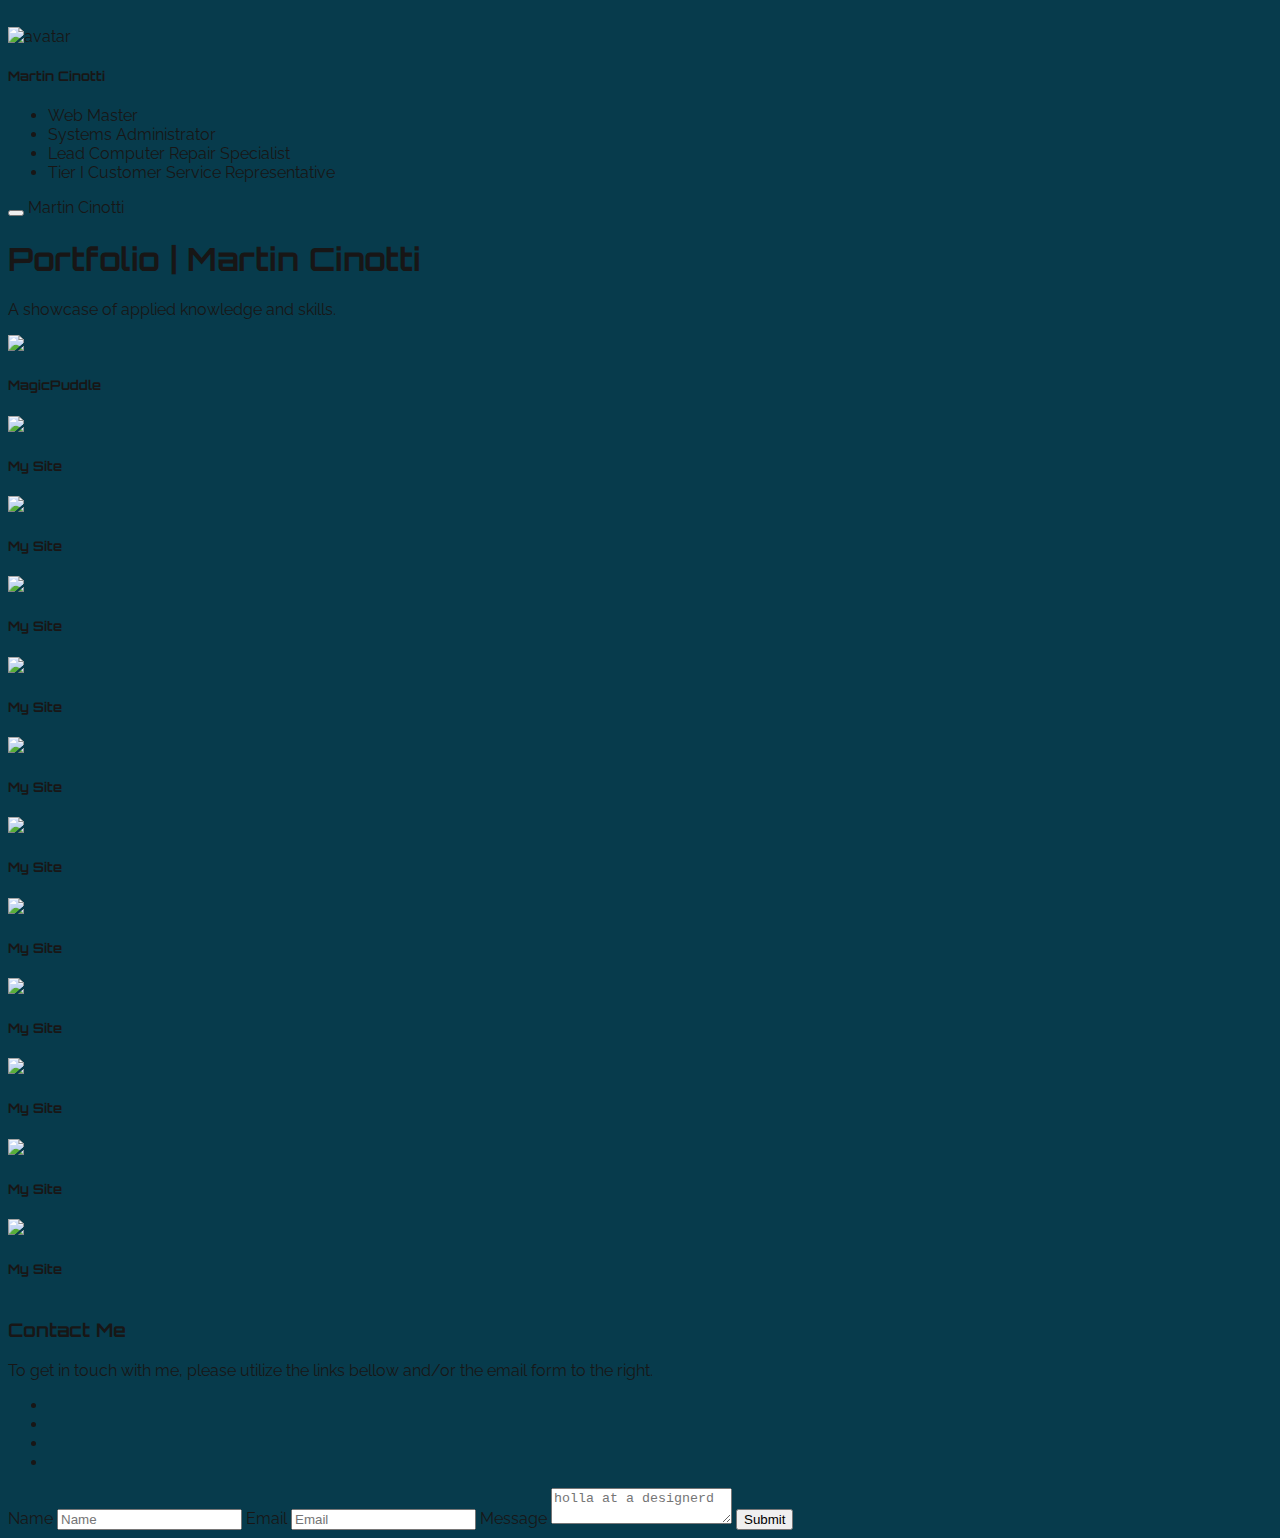
==== index.html @ 96b6acff "init commit" ====
<!doctype html>
<html class="no-js" lang="en">

<head>
  <meta charset="utf-8" />
  <meta name="viewport" content="width=device-width, initial-scale=1.0" />
  <link rel="preconnect" href="https://fonts.gstatic.com">
  <link href="https://fonts.googleapis.com/css2?family=Roboto&display=swap" rel="stylesheet">
  <title>Martin Cinotti | Portfolio</title>
  <link rel="stylesheet" href="https://dhbhdrzi4tiry.cloudfront.net/cdn/sites/foundation.min.css">
  <link rel="stylesheet" type="text/css" href="index.css">
</head>

<body>

  <div class="off-canvas-wrapper">
    <div class="off-canvas-wrapper-inner" data-off-canvas-wrapper>

      <div class="off-canvas position-left reveal-for-large" id="my-info" data-off-canvas data-position="left">
        <div class="row column">
          <br>
          <img class="thumbnail" src="https://mcinotti.netlify.app/mc-avatar.png" alt="avatar">
          <h5>Martin Cinotti</h5>
          <ul>
            <li>Web Master</li>
            <li>Systems Administrator</li>
            <li>Lead Computer Repair Specialist</li>
            <li>Tier I Customer Service Representative</li>
          </ul>
        </div>
      </div>

      <div class="off-canvas-content" data-off-canvas-content>
        <div class="title-bar hide-for-large">
          <div class="title-bar-left">
            <button class="menu-icon" type="button" data-open="my-info"></button>
            <span class="title-bar-title">Martin Cinotti</span>
          </div>
        </div>
        <div class="callout primary">
          <div class="row column">
            <h1>Portfolio | Martin Cinotti</h1>
            <p class="lead">A showcase of applied knowledge and skills.</p>
          </div>
        </div>
        <div class="row small-up-2 medium-up-3 large-up-4">
          <div class="column">
            <a href="https://magicpuddle.netlify.app"> <img class="thumbnail"
                src="https://magicpuddle.netlify.app/img/mp-thumb.png"></a>
            <h5>MagicPuddle</h5>
          </div>
          <div class="column">
            <a href="https://mcinotti.netlify.app">
              <img class="thumbnail" src="https://placehold.it/550x550"></a>
            <h5>My Site</h5>
          </div>
          <div class="column">
            <img class="thumbnail" src="https://placehold.it/550x550">
            <h5>My Site</h5>
          </div>
          <div class="column">
            <img class="thumbnail" src="https://placehold.it/550x550">
            <h5>My Site</h5>
          </div>
          <div class="column">
            <img class="thumbnail" src="https://placehold.it/550x550">
            <h5>My Site</h5>
          </div>
          <div class="column">
            <img class="thumbnail" src="https://placehold.it/550x550">
            <h5>My Site</h5>
          </div>
          <div class="column">
            <img class="thumbnail" src="https://placehold.it/550x550">
            <h5>My Site</h5>
          </div>
          <div class="column">
            <img class="thumbnail" src="https://placehold.it/550x550">
            <h5>My Site</h5>
          </div>
          <div class="column">
            <img class="thumbnail" src="https://placehold.it/550x550">
            <h5>My Site</h5>
          </div>
          <div class="column">
            <img class="thumbnail" src="https://placehold.it/550x550">
            <h5>My Site</h5>
          </div>
          <div class="column">
            <img class="thumbnail" src="https://placehold.it/550x550">
            <h5>My Site</h5>
          </div>
          <div class="column">
            <img class="thumbnail" src="https://placehold.it/550x550">
            <h5>My Site</h5>
          </div>
        </div>

        <hr>

        <div class="row">
          <div class="medium-6 columns">
            <h3>Contact Me</h3>
            <p>To get in touch with me, please utilize the links bellow and/or the email form to the right.</p>
            <ul class="menu">
              <li><a href="https://facebook.com/mcinotti"><i class="fab fa-facebook-square"></i></a></li>
              <li><a href="https://twitter.com/mcinotti"><i class="fab fa-twitter-square"></i></a></li>
              <li><a href="https://discord.com/mcinotti"><i class="fab fa-discord"></i></a></li>
              <li><a href="https://youtube.com/mcinotti"><i class="fab fa-youtube-square"></i></a></li>
            </ul>
          </div>
          <div class="medium-6 columns">
            <label>Name
              <input type="text" placeholder="Name">
            </label>
            <label>Email
              <input type="text" placeholder="Email">
            </label>
            <label>
              Message
              <textarea placeholder="holla at a designerd"></textarea>
            </label>
            <input type="submit" class="button expanded" value="Submit">
          </div>
        </div>
      </div>
    </div>
  </div>
  <!------------ Scripts ------------>

  <!-- Font Awesome -->
  <script src="https://kit.fontawesome.com/64776ffc13.js" crossorigin="anonymous"></script>

  <!-- Foundation Scripts-->
  <script src="https://code.jquery.com/jquery-2.1.4.min.js"></script>
  <script src="https://dhbhdrzi4tiry.cloudfront.net/cdn/sites/foundation.js"></script>
  <script>
    $(document).foundation();
  </script>
</body>

</html>
---- index.css ----
@import url('https://fonts.googleapis.com/css2?family=Orbitron:wght@900&display=swap');
@import url('https://fonts.googleapis.com/css2?family=Roboto&display=swap');
@import url('https://fonts.googleapis.com/css2?family=Orbitron:wght@900&family=Raleway&display=swap');

:root {
    /* define fonts */
    --font: 'Raleway', 'Orbitron', 'Terminus', 'Font Awesome Brands', sans-serif;
    --font-menu: 'Permanent Marker', 'Orbitron', 'Font Awesome Brands', sans-serif;
    --font-h1: 'Permanent Marker', 'Orbitron', 'Font Awesome Brands', sans-serif;
    --font-code: 'Orbitron', 'Terminus', 'Hack', 'Font Awesome Brands', 'monospace';

    /* define colors */
    --text: #e5dfdd;
    --text-alt: #181616;

    /* CSS HEX */
    --error: #ef476fff;
    --code: #ffd166ff;
    --bg-alt: #06d6a0ff;
    --main: #118ab2ff;
    --bg: #073b4cff;

    /* CSS HSL 
    --error-grad: hsla(346, 84%, 61%, 1);
    --code--grad: hsla(42, 100%, 70%, 1);
    --bg-alt-grad:hsla(164, 95%, 43%, 1);
    --main-grad:  hsla(195, 83%, 38%, 1);
    --bg-grad:    hsla(195, 83%, 16%, 1);
    */
}

.scrollbar {
    overflow-y: scroll;
    /* Add the ability to scroll */
}

/* Hide scrollbar for Chrome, Safari and Opera */
.scrollbar::-webkit-scrollbar {
    display: none;
}

/* Hide scrollbar for IE, Edge and Firefox */
.scrollbar {
    -ms-overflow-style: none;
    /* IE and Edge */
    scrollbar-width: none;
    /* Firefox */
}

body {
    font-family: var(--font);
    color: var(--text-alt);
    background: var(--bg);
}

/* Links */
a {
    color: var(--code);
    text-shadow: 0.1em 0.1em 0.15em var(--text-alt);
}

a:hover {
    color: var(--secondary);
    text-shadow: 0.05em 0.05em 0.1em var(--complement);
}

a::visited {
    color: var(--primary);
    text-shadow: 0.1em 0.1em 0.1em var(--secondary);
}

/* line break */
hr {
    border: 2rem solid var(--primary);
}

h1,
h2,
h3,
h4,
h5,
h6 {
    font-family: var(--font-h1);
    text-shadow: 0.2rem 0.2rem 0.2rem var(--primary)
}

a {
    color: var(--text-alt);
    text-shadow: 0.0rem -0.1rem 1rem var(--background);
}

a:hover {
    color: var(--background);
    text-shadow: 0.0rem -0.1rem 1rem var(--text);
}

a:current {
    color: var(--background);
    text-shadow: 0.0rem -0.1rem 1rem var(--secondary);
}

/*
Media Queries 
    Note: The best way to structure the use of media queries is to create the queries
        near the relevant code. For example, if you wanted to change the styles for buttons
        on small devices, paste the mobile query code up in the buttons section and style it
        there.
*/

/* Larger than mobile */
@media(min-width: 400px) {
    html {
        width: 100%;
    }
}

/* Larger than phablet (also point when grid becomes active) */
@media(min-width: 550px) {
    html {
        width: 100%;
    }
}

/* Larger than tablet */
@media(min-width: 750px) {
    html {
        width: 100%;
    }
}

/* Larger than desktop */
@media(min-width: 1000px) {
    html {
        width: 100%;
    }
}

/* Larger than Desktop HD */
@media(min-width: 1200px) {
    html {
        width: 100%;
    }
}
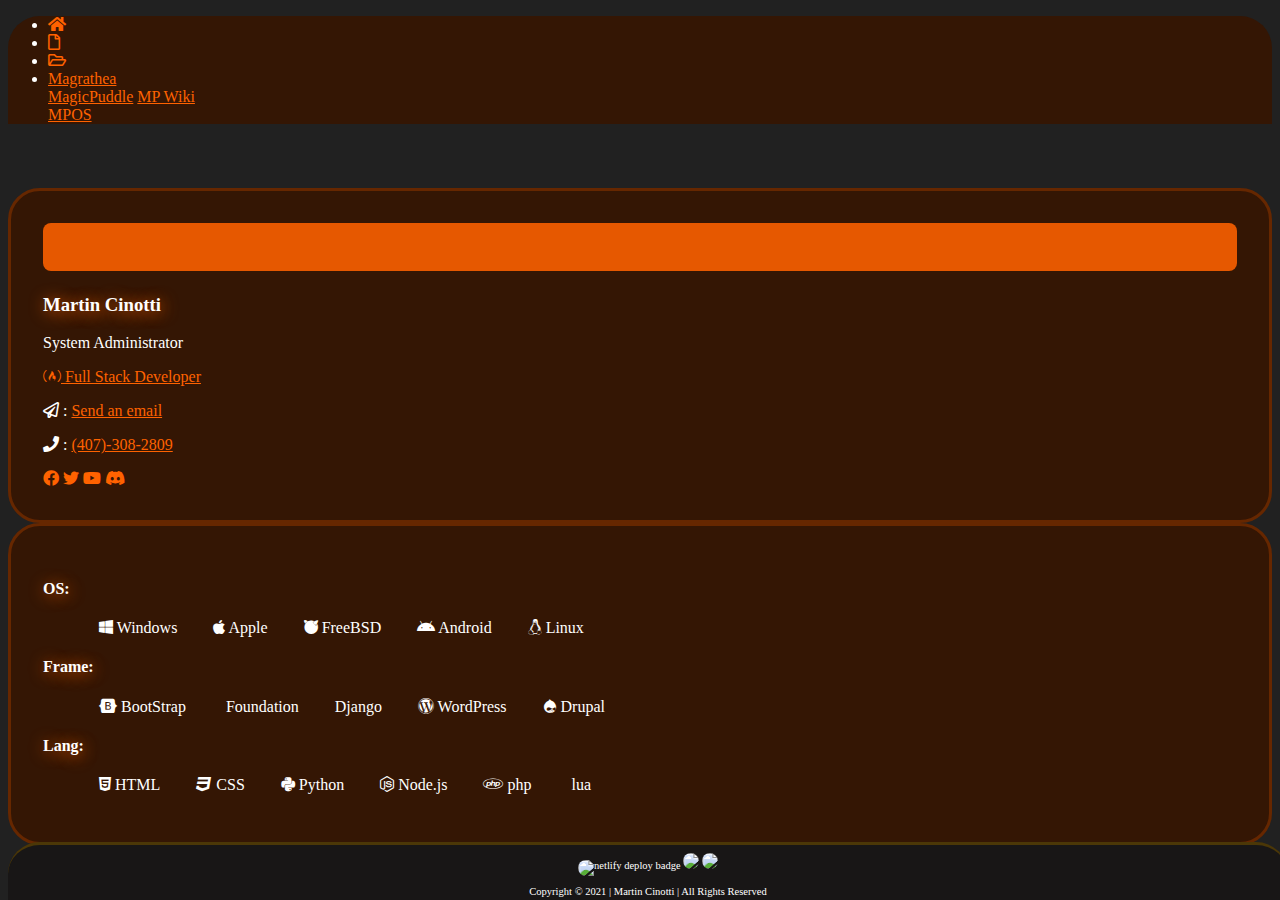
==== commit 766c8543: "Add files via upload" ====
--- a/index.html
+++ b/index.html
@@ -1,142 +1,150 @@
-<!doctype html>
-<html class="no-js" lang="en">
+<!DOCTYPE html>
+<html lang="en">
 
 <head>
-  <meta charset="utf-8" />
-  <meta name="viewport" content="width=device-width, initial-scale=1.0" />
-  <link rel="preconnect" href="https://fonts.gstatic.com">
-  <link href="https://fonts.googleapis.com/css2?family=Roboto&display=swap" rel="stylesheet">
-  <title>Martin Cinotti | Portfolio</title>
-  <link rel="stylesheet" href="https://dhbhdrzi4tiry.cloudfront.net/cdn/sites/foundation.min.css">
-  <link rel="stylesheet" type="text/css" href="index.css">
+  <!-- Basic Needs -->
+  <meta charset="UTF-8">
+  <meta name="viewport" content="width=device-width, initial-scale=1.0">
+  <meta http-equiv="X-UA-Compatible" content="ie=edge">
+  <meta name="Description" content="Enter your description here" />
+  <link rel="stylesheet" href="https://cdnjs.cloudflare.com/ajax/libs/bootswatch/4.6.0/darkly/bootstrap.min.css">
+  <link rel="stylesheet" href="https://cdnjs.cloudflare.com/ajax/libs/font-awesome/5.15.2/css/all.min.css">
+  <link rel="stylesheet" href="assets/css/style.css">
+  <!-- Favicon -->
+
+  <link rel="icon" type="image/png" href="assets/img/favicon.png">
+  <link rel="apple-touch-icon" sizes="180x180" href="assets/img/favicon/apple-touch-icon.png">
+  <link rel="icon" type="image/png" sizes="32x32" href="assets/img/favicon-32x32.png">
+  <link rel="icon" type="image/png" sizes="16x16" href="assets/img/favicon-16x16.png">
+  <link rel="manifest" href="manifest.json">
+  <!-- MagicPuddle CSS -->
+  <link rel="stylesheet" href="assets/css/main.css">
+  <script type="text/javascript">
+    $('#navId a').click(e => {
+      e.preventDefault();
+      $(this).tab('show');
+    });
+  </script>
+  <!-- Page Name -->
+  <title>Martin Cinotti</title>
 </head>
 
 <body>
+  <header id="home">
+    <!-- Nav tabs -->
+    <ul class="nav nav-tabs justify-content-center nav-fill">
+      <li class="nav-item">
+        <a href="#" class="nav-link active"><i class="fas fa-home"></i></a>
+      </li>
+      <li class="nav-item">
+        <a href="" class="nav-link"><i class="far fa-file"></i></a>
+      </li>
+      <li class="nav-item">
+        <a href="portfolio.html" class="nav-link"><i class="far fa-folder-open"></i></a>
+      </li>
+      <li class="nav-item dropdown">
+        <a class="nav-link dropdown-toggle" data-toggle="dropdown" href="#" role="button" aria-haspopup="true"
+          aria-expanded="false">Magrathea</a>
+        <div class="dropdown-menu">
+          <a class="dropdown-item" href="https://magicpuddle.netlify.app">MagicPuddle</a>
+          <a class="dropdown-item" href="https://magicpuddle.netlify.app/wiki">MP Wiki</a>
+          <div class="dropdown-divider"></div>
+          <a class="dropdown-item" href="https://magicpuddle.netlify.app/mpos">MPOS</a>
+        </div>
+      </li>
+    </ul>
+    <!-- Tab panes -->
+    <div class="tab-content">
+      <div class="tab-pane fade show active" id="home" role="tabpanel"></div>
+      <div class="tab-pane fade" id="tab2Id" id="main" role="tabpanel"></div>
+      <div class="tab-pane fade" id="tab3Id" id="mp" role="tabpanel"></div>
+      <div class="tab-pane fade" id="tab4Id" role="tabpanel"></div>
+      <div class="tab-pane fade" id="tab5Id" role="tabpanel"></div>
+    </div>
+  </header>
 
-  <div class="off-canvas-wrapper">
-    <div class="off-canvas-wrapper-inner" data-off-canvas-wrapper>
-
-      <div class="off-canvas position-left reveal-for-large" id="my-info" data-off-canvas data-position="left">
-        <div class="row column">
-          <br>
-          <img class="thumbnail" src="https://mcinotti.netlify.app/mc-avatar.png" alt="avatar">
-          <h5>Martin Cinotti</h5>
-          <ul>
-            <li>Web Master</li>
-            <li>Systems Administrator</li>
-            <li>Lead Computer Repair Specialist</li>
-            <li>Tier I Customer Service Representative</li>
-          </ul>
-        </div>
-      </div>
-
-      <div class="off-canvas-content" data-off-canvas-content>
-        <div class="title-bar hide-for-large">
-          <div class="title-bar-left">
-            <button class="menu-icon" type="button" data-open="my-info"></button>
-            <span class="title-bar-title">Martin Cinotti</span>
+  <main id="main-content">
+    <div class="container">
+      <div class="row">
+        <div class="col-xs-4 col-sm-4 col-md-4 col-lg-4">
+          <!-- -->
+          <div class="card">
+            <img class="card-img-top" src="assets/img/bar.png" alt="Card image cap">
+            <div class="card-body">
+              <h3 class="card-title">Martin Cinotti</h3>
+              <p class="card-text">System Administrator</p>
+              <p class="card-text"><a href="https://www.freecodecamp.org/martinc"><i class="fab fa-free-code-camp"> </i>
+                  Full Stack Developer</a></p>
+            </div>
+            <div class="card-body">
+              <p><i class="far fa-paper-plane"></i> : <a href="mailto:martincinotti@gmail.com">Send an email</a></p>
+              <p><i class="fa fa-phone"></i> : <a href="tel:407-308-2809">(407)-308-2809</a></p>
+              <a href="#" class="card-link"><i class="fab fa-facebook"></i></a>
+              <a href="#" class="card-link"><i class="fab fa-twitter"></i></a>
+              <a href="#" class="card-link"><i class="fab fa-youtube"></i></a>
+              <a href="#" class="card-link"><i class="fab fa-discord"></i></a>
+            </div>
           </div>
         </div>
-        <div class="callout primary">
-          <div class="row column">
-            <h1>Portfolio | Martin Cinotti</h1>
-            <p class="lead">A showcase of applied knowledge and skills.</p>
-          </div>
-        </div>
-        <div class="row small-up-2 medium-up-3 large-up-4">
-          <div class="column">
-            <a href="https://magicpuddle.netlify.app"> <img class="thumbnail"
-                src="https://magicpuddle.netlify.app/img/mp-thumb.png"></a>
-            <h5>MagicPuddle</h5>
-          </div>
-          <div class="column">
-            <a href="https://mcinotti.netlify.app">
-              <img class="thumbnail" src="https://placehold.it/550x550"></a>
-            <h5>My Site</h5>
-          </div>
-          <div class="column">
-            <img class="thumbnail" src="https://placehold.it/550x550">
-            <h5>My Site</h5>
-          </div>
-          <div class="column">
-            <img class="thumbnail" src="https://placehold.it/550x550">
-            <h5>My Site</h5>
-          </div>
-          <div class="column">
-            <img class="thumbnail" src="https://placehold.it/550x550">
-            <h5>My Site</h5>
-          </div>
-          <div class="column">
-            <img class="thumbnail" src="https://placehold.it/550x550">
-            <h5>My Site</h5>
-          </div>
-          <div class="column">
-            <img class="thumbnail" src="https://placehold.it/550x550">
-            <h5>My Site</h5>
-          </div>
-          <div class="column">
-            <img class="thumbnail" src="https://placehold.it/550x550">
-            <h5>My Site</h5>
-          </div>
-          <div class="column">
-            <img class="thumbnail" src="https://placehold.it/550x550">
-            <h5>My Site</h5>
-          </div>
-          <div class="column">
-            <img class="thumbnail" src="https://placehold.it/550x550">
-            <h5>My Site</h5>
-          </div>
-          <div class="column">
-            <img class="thumbnail" src="https://placehold.it/550x550">
-            <h5>My Site</h5>
-          </div>
-          <div class="column">
-            <img class="thumbnail" src="https://placehold.it/550x550">
-            <h5>My Site</h5>
-          </div>
-        </div>
+        <div class="col-xs-8 col-sm-8 col-md-8 col-lg-8">
+          <div class="card">
+            <div class="card-body">
+              <h4>OS:</h4>
+              <ul class="os">
+                <li><i class="fab fa-windows"> </i> Windows</li>
+                <li><i class="fab fa-apple"> </i> Apple</li>
+                <li><i class="fab fa-freebsd"> </i> FreeBSD</li>
+                <li><i class="fab fa-android"> </i> Android</li>
+                <li><i class="fab fa-linux"> </i> Linux</li>
+              </ul>
 
-        <hr>
+              <h4>Frame:</h4>
+              <ul class="list">
+                <li><i class="fab fa-bootstrap"> BootStrap</i></li>
+                <li><i class="fa fa-foundation"></i> Foundation</li>
+                <li><i class="nf-dev-django"></i> Django</li>
+                <li><i class="fab fa-wordpress"></i> WordPress</li>
+                <li><i class="fab fa-drupal"></i> Drupal</li>
+              </ul>
 
-        <div class="row">
-          <div class="medium-6 columns">
-            <h3>Contact Me</h3>
-            <p>To get in touch with me, please utilize the links bellow and/or the email form to the right.</p>
-            <ul class="menu">
-              <li><a href="https://facebook.com/mcinotti"><i class="fab fa-facebook-square"></i></a></li>
-              <li><a href="https://twitter.com/mcinotti"><i class="fab fa-twitter-square"></i></a></li>
-              <li><a href="https://discord.com/mcinotti"><i class="fab fa-discord"></i></a></li>
-              <li><a href="https://youtube.com/mcinotti"><i class="fab fa-youtube-square"></i></a></li>
-            </ul>
-          </div>
-          <div class="medium-6 columns">
-            <label>Name
-              <input type="text" placeholder="Name">
-            </label>
-            <label>Email
-              <input type="text" placeholder="Email">
-            </label>
-            <label>
-              Message
-              <textarea placeholder="holla at a designerd"></textarea>
-            </label>
-            <input type="submit" class="button expanded" value="Submit">
+              <h4>Lang:</h4>
+              <ul class="lang">
+                <li><i class="fab fa-html5"></i> HTML</li>
+                <li><i class="fab fa-css3"></i> CSS</li>
+                <li><i class="fab fa-python"></i> Python</li>
+                <li><i class="fab fa-node-js"></i> Node.js</li>
+                <li><i class="fab fa-php"></i> php</li>
+                <li><i class="fab fa-lua"></i> lua</li>
+              </ul>
+            </div>
           </div>
         </div>
       </div>
     </div>
-  </div>
-  <!------------ Scripts ------------>
+  </main>
 
-  <!-- Font Awesome -->
-  <script src="https://kit.fontawesome.com/64776ffc13.js" crossorigin="anonymous"></script>
-
-  <!-- Foundation Scripts-->
-  <script src="https://code.jquery.com/jquery-2.1.4.min.js"></script>
-  <script src="https://dhbhdrzi4tiry.cloudfront.net/cdn/sites/foundation.js"></script>
-  <script>
-    $(document).foundation();
-  </script>
+  <footer class="footer">
+    <div id="badges" class="badges">
+      <!-- Netlify Build Status-->
+      <img src="https://api.netlify.com/api/v1/badges/0e142e16-d740-4ee3-bc3f-e1f00d28d1e9/deploy-status"
+        alt="netlify deploy badge">
+      <!-- 100 days of code L/R-->
+      <a href="https://www.software.com/100-days-of-code"><img
+          src="https://www.software.com/badges/100-days-of-code"></a>
+      <a href="https://www.100daysofcode.com"><img
+          src="https://img.shields.io/static/v1?label=Challenge&amp;labelColor=384357&amp;message=100%20Days%20of%20Code&amp;color=00b4ee&amp;style=for-the-badge&amp;link=https://www.100daysofcode.com"></a>
+    </div>
+    <div class="credits">
+      <p>Copyright © 2021 | Martin Cinotti | All Rights Reserved</p>
+    </div>
+  </footer>
+  <!-- Script section -->
+  <script src="https://cdnjs.cloudflare.com/ajax/libs/jquery/3.5.1/jquery.slim.min.js"></script>
+  <script src="https://cdnjs.cloudflare.com/ajax/libs/popper.js/1.16.1/umd/popper.min.js"></script>
+  <script src="https://cdnjs.cloudflare.com/ajax/libs/twitter-bootstrap/4.6.0/js/bootstrap.min.js"></script>
+  <script src="https://cdn.jsdelivr.net/npm/nf-icons@0.1.0/dist/index.min.js"></script>
+  <script
+    src="https://cdn.jsdelivr.net/combine/npm/nf-icons@0.1.0,npm/svelte-nerdfonts@1.0.3,npm/nerdfont-icons@0.0.2"></script>
 </body>
 
-</html>+</html>
--- a/assets/css/style.css
+++ b/assets/css/style.css
@@ -0,0 +1,140 @@
+@import url("https://fonts.googleapis.com/css2?family=Orbitron:wght@900&family=Raleway&display=swap");
+@import url("https://fonts.googleapis.com/css2?family=Orbitron:wght@900&display=swap");
+@import url("https://fonts.googleapis.com/css2?family=Roboto&display=swap");
+
+:root {
+  /* define fonts */
+  --font: "Raleway", "Roboto", "Orbitron", "Terminus", "Font Awesome Brands",
+    sans-serif;
+  --font-nav: "Permanent Marker", "Orbitron", "Font Awesome Brands", sans-serif;
+  --font-h: "Permanent Marker", "Orbitron", "Raleway",
+    "Roboto" "Font Awesome Brands", sans-serif;
+  --font-code: "Orbitron", "Terminus", "Font Awesome Brands", "monospace";
+
+  /* define colors */
+  --text: hsl(0, 0%, 100%);
+  --text-alt: hsl(0, 4%, 9%);
+
+  /* CSS HEX */
+  --bg: hsl(23, 86%, 11%);
+  --bg-alt: hsl(43, 83%, 16%);
+  --bg2: hsl(0, 0%, 13%);
+
+  --main: hsl(23, 100%, 50%);
+  --main-alt: hsl(23, 100%, 20%);
+
+  --accent: hsl(23, 66%, 66%);
+  --accent-alt: hsl(23, 66%, 36%);
+
+  --code: hsl(23, 100%, 50%);
+  --code-bg: hsl(0, 5%, 35%);
+
+  --error: hsl(17, 100%, 50%);
+
+  --button: hsl(var(--text));
+  --button-bg: var(--main-alt);
+
+  --link: var(--accent-alt);
+  --hover: var(--error);
+  --visited: var(--accent-alt);
+  --active: var(--accent);
+
+  --select-text: var(--text-alt);
+  --select-bg: var(--accent-alt);
+
+  background-color: var(--bg2);
+  color: var(--text);
+}
+.nav {
+  background-color: var(--bg);
+  border-top-left-radius: 2rem;
+  border-top-right-radius: 2rem;
+}
+.nav-link:hover {
+  background-color: var(--bg2);
+  border-top-left-radius: 2rem;
+  border-top-right-radius: 2rem;
+}
+.nav-link:active {
+  background-color: var(--bg2);
+  border-top-left-radius: 2rem;
+  border-top-right-radius: 2rem;
+}
+.nav-tabs {
+  border-top-left-radius: 2rem;
+  border-top-right-radius: 2rem;
+}
+.nav-tabs li {
+  align-items: center;
+}
+.nav-link.active {
+  border-top-left-radius: 2rem;
+  border-top-right-radius: 2rem;
+}
+
+#main-content {
+  padding-top: 3rem;
+  width: 100%;
+  height: auto;
+}
+
+.about {
+  justify-content: right;
+  background-color: var(--main-alt);
+  border-bottom-left-radius: 1rem;
+  border-bottom-right-radius: 1rem;
+}
+.os li {
+  display: inline;
+  list-style-type: none;
+  padding: 1rem 2rem 2rem auto;
+  margin: 1rem 1rem auto;
+}
+.list li {
+  display: inline;
+  list-style-type: none;
+  padding: 1rem 2rem 2rem auto;
+  margin: 1rem 1rem auto;
+}
+.lang li {
+  display: inline;
+  list-style-type: none;
+  padding: 1rem 2rem 2rem auto;
+  margin: 1rem 1rem auto;
+}
+.card {
+  border: 3px solid var(--main-alt);
+  border-radius: 2rem;
+  padding: 2rem;
+  background-color: var(--bg);
+}
+.card-img-top {
+  border-radius: 0.5rem;
+  width: 100%;
+  height: 3rem;
+}
+
+.footer {
+  border-top-left-radius: 2rem;
+  border-top-right-radius: 2rem;
+  background-color: var(--text-alt);
+  border-top: 3px solid var(--bg-alt);
+  position: fixed;
+  width: 100%;
+  bottom: -0.5rem;
+  padding-top: 0.5rem;
+}
+
+.badges {
+  text-align: center;
+  font-size: 0.66rem;
+}
+.badges img {
+  border-radius: 1rem;
+  height: 0.75rem;
+}
+
+.credits p {
+  text-align: center;
+  font-size: 0.66rem;
+}
--- a/assets/css/main.css
+++ b/assets/css/main.css
@@ -0,0 +1,103 @@
+@import url("https://fonts.googleapis.com/css2?family=Orbitron:wght@900&family=Raleway&display=swap");
+@import url("https://fonts.googleapis.com/css2?family=Orbitron:wght@900&display=swap");
+@import url("https://fonts.googleapis.com/css2?family=Roboto&display=swap");
+
+:root {
+  /* define fonts */
+  --font: "Raleway", "Roboto", "Orbitron", "Terminess", "Font Awesome Brands",
+    sans-serif;
+  --font-nav: "Permanent Marker", "Orbitron", "TerminessTTF NF",
+    "Font Awesome Brands", sans-serif;
+  --font-h: "Permanent Marker", "TerminessTTF NF", "Orbitron", "Raleway",
+    "Roboto" "Font Awesome Brands", sans-serif;
+  --font-code: "Orbitron", "Terminess", "Font Awesome Brands", "monospace";
+}
+
+::selection {
+  color: var(--select-text);
+  background: var(--select-bg);
+}
+a {
+  background: none;
+  color: var(--main);
+}
+a:hover {
+  background: none;
+  color: var(--main-alt);
+  text-shadow: 1px 1px 3px var(--main);
+}
+
+h1,
+h2,
+h3,
+h4,
+h5,
+h6 {
+  font-family: var(--font-h1);
+  text-shadow: 0.1rem 0.1rem 1rem var(--main);
+}
+
+img {
+  object-fit: cover;
+}
+
+code {
+  border-width: 3px;
+  border-color: var(--main);
+  background-color: var(--code-bg);
+  color: var(--code);
+  padding: 0.1rem 0.1rem auto;
+}
+
+.scrollbar {
+  overflow-y: scroll;
+  /* Add the ability to scroll */
+}
+
+/* Hide scrollbar for Chrome, Safari and Opera */
+.scrollbar::-webkit-scrollbar {
+  display: none;
+}
+
+/* Hide scrollbar for IE, Edge and Firefox */
+.scrollbar {
+  -ms-overflow-style: none;
+  /* IE and Edge */
+  scrollbar-width: none;
+  /* Firefox */
+}
+
+/* Larger than mobile */
+@media (min-width: 400px) {
+  html {
+    width: 100%;
+  }
+}
+
+/* Larger than phablet (also point when grid becomes active) */
+@media (min-width: 550px) {
+  html {
+    width: 100%;
+  }
+}
+
+/* Larger than tablet */
+@media (min-width: 750px) {
+  html {
+    width: 100%;
+  }
+}
+
+/* Larger than desktop */
+@media (min-width: 1000px) {
+  html {
+    width: 100%;
+  }
+}
+
+/* Larger than Desktop HD */
+@media (min-width: 1200px) {
+  html {
+    width: 100%;
+  }
+}
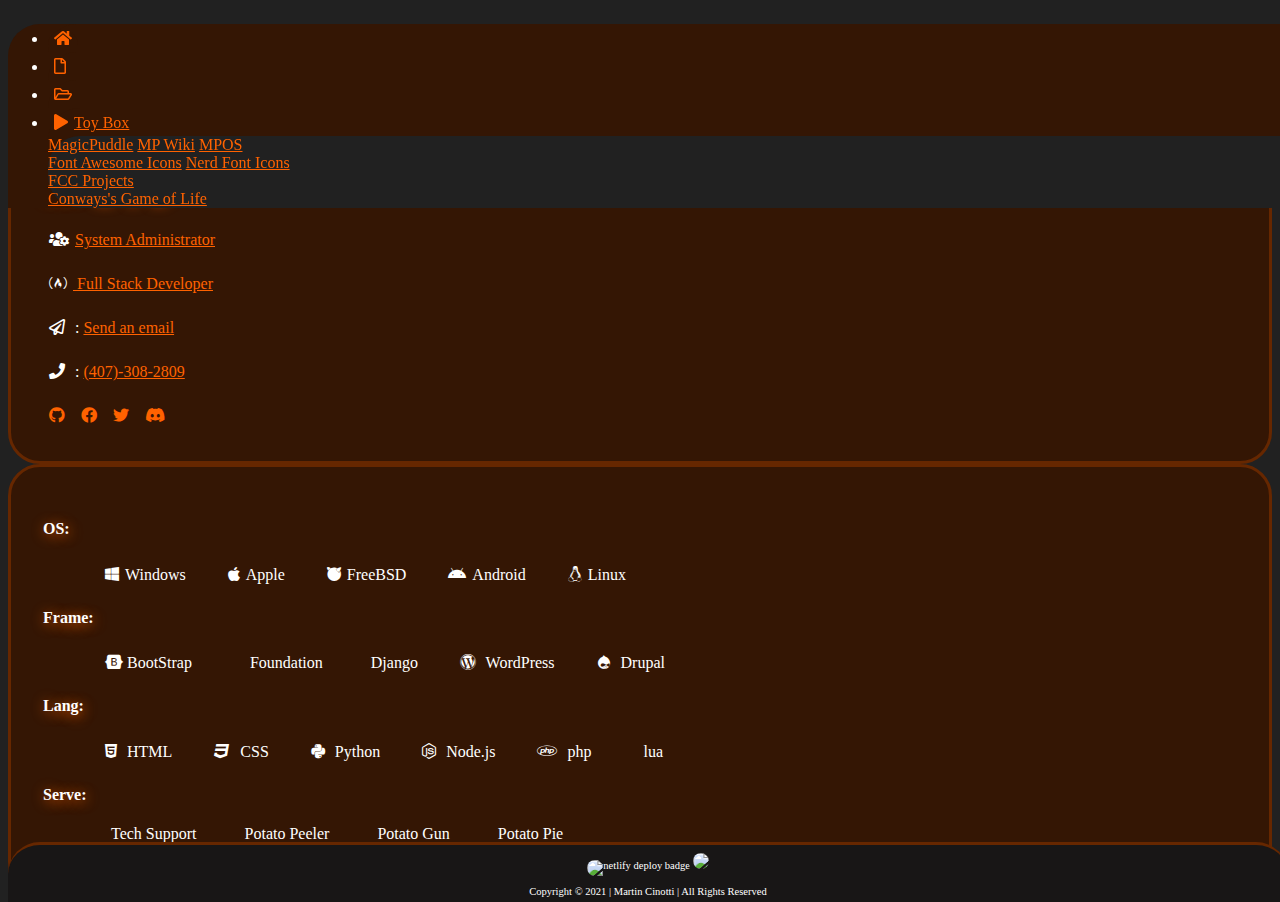
==== commit 061375b9: "Add files via upload" ====
--- a/index.html
+++ b/index.html
@@ -9,9 +9,7 @@
   <meta name="Description" content="Enter your description here" />
   <link rel="stylesheet" href="https://cdnjs.cloudflare.com/ajax/libs/bootswatch/4.6.0/darkly/bootstrap.min.css">
   <link rel="stylesheet" href="https://cdnjs.cloudflare.com/ajax/libs/font-awesome/5.15.2/css/all.min.css">
-  <link rel="stylesheet" href="assets/css/style.css">
   <!-- Favicon -->
-
   <link rel="icon" type="image/png" href="assets/img/favicon.png">
   <link rel="apple-touch-icon" sizes="180x180" href="assets/img/favicon/apple-touch-icon.png">
   <link rel="icon" type="image/png" sizes="32x32" href="assets/img/favicon-32x32.png">
@@ -19,12 +17,7 @@
   <link rel="manifest" href="manifest.json">
   <!-- MagicPuddle CSS -->
   <link rel="stylesheet" href="assets/css/main.css">
-  <script type="text/javascript">
-    $('#navId a').click(e => {
-      e.preventDefault();
-      $(this).tab('show');
-    });
-  </script>
+  <link rel="stylesheet" href="assets/css/style.css">
   <!-- Page Name -->
   <title>Martin Cinotti</title>
 </head>
@@ -44,22 +37,28 @@
       </li>
       <li class="nav-item dropdown">
         <a class="nav-link dropdown-toggle" data-toggle="dropdown" href="#" role="button" aria-haspopup="true"
-          aria-expanded="false">Magrathea</a>
+          aria-expanded="false"><i class="fas fa-play"></i>Toy Box</a>
         <div class="dropdown-menu">
           <a class="dropdown-item" href="https://magicpuddle.netlify.app">MagicPuddle</a>
           <a class="dropdown-item" href="https://magicpuddle.netlify.app/wiki">MP Wiki</a>
+          <a class="dropdown-item" href="https://magicpuddle.netlify.app/mpos">MPOS</a>
           <div class="dropdown-divider"></div>
-          <a class="dropdown-item" href="https://magicpuddle.netlify.app/mpos">MPOS</a>
+          <a class="dropdown-item" href="https://fontawesome.com/icons?d=gallery">Font Awesome Icons</a>
+          <a class="dropdown-item" href="https://www.nerdfonts.com/cheat-sheet">Nerd Font Icons</a>
+          <div class="dropdown-divider"></div>
+          <a class="dropdown-item" href="fcc.html">FCC Projects</a>
+          <div class="dropdown-divider"></div>
+          <a class="dropdown-item" href="https://playgameoflife.com">Conways's Game of Life</a>
         </div>
       </li>
     </ul>
     <!-- Tab panes -->
     <div class="tab-content">
       <div class="tab-pane fade show active" id="home" role="tabpanel"></div>
-      <div class="tab-pane fade" id="tab2Id" id="main" role="tabpanel"></div>
-      <div class="tab-pane fade" id="tab3Id" id="mp" role="tabpanel"></div>
-      <div class="tab-pane fade" id="tab4Id" role="tabpanel"></div>
-      <div class="tab-pane fade" id="tab5Id" role="tabpanel"></div>
+      <div class="tab-pane fade" id="tab2Id" id="resume" role="tabpanel"></div>
+      <div class="tab-pane fade" id="tab3Id" id="folio" role="tabpanel"></div>
+      <div class="tab-pane fade" id="tab4Id" id="toybox" role="tabpanel"></div>
+      <div class="tab-pane fade" id="tab5Id" id="dropdown-menu" role="tabpanel"></div>
     </div>
   </header>
 
@@ -69,19 +68,20 @@
         <div class="col-xs-4 col-sm-4 col-md-4 col-lg-4">
           <!-- -->
           <div class="card">
-            <img class="card-img-top" src="assets/img/bar.png" alt="Card image cap">
+            <img class="card-img-top" src="assets/img/mc-logo-banner.png" alt="Card image cap">
             <div class="card-body">
-              <h3 class="card-title">Martin Cinotti</h3>
-              <p class="card-text">System Administrator</p>
-              <p class="card-text"><a href="https://www.freecodecamp.org/martinc"><i class="fab fa-free-code-camp"> </i>
+              <h3 class="card-title">Info: <i class="fas fa-poo"></i><i class="fas fa-toilet"></i><i
+                  class="fa fa-toilet-paper"></i></h3>
+              <p class="card-text"><i class="fas fa-users-cog"></i><a href="">System Administrator</a></p>
+              <p class="card-text"><i class="fab fa-free-code-camp"></i><a href="https://www.freecodecamp.org/martinc">
                   Full Stack Developer</a></p>
             </div>
             <div class="card-body">
               <p><i class="far fa-paper-plane"></i> : <a href="mailto:martincinotti@gmail.com">Send an email</a></p>
               <p><i class="fa fa-phone"></i> : <a href="tel:407-308-2809">(407)-308-2809</a></p>
+              <a href="https://github.com/MCinotti#git" class="card-link"><i class="fab fa-github"></i></a>
               <a href="#" class="card-link"><i class="fab fa-facebook"></i></a>
-              <a href="#" class="card-link"><i class="fab fa-twitter"></i></a>
-              <a href="#" class="card-link"><i class="fab fa-youtube"></i></a>
+              <a href="https:twitter.com/martincinotti#twit" class="card-link"><i class="fab fa-twitter"></i></a>
               <a href="#" class="card-link"><i class="fab fa-discord"></i></a>
             </div>
           </div>
@@ -91,11 +91,11 @@
             <div class="card-body">
               <h4>OS:</h4>
               <ul class="os">
-                <li><i class="fab fa-windows"> </i> Windows</li>
-                <li><i class="fab fa-apple"> </i> Apple</li>
-                <li><i class="fab fa-freebsd"> </i> FreeBSD</li>
-                <li><i class="fab fa-android"> </i> Android</li>
-                <li><i class="fab fa-linux"> </i> Linux</li>
+                <li><i class="fab fa-windows"></i>Windows</li>
+                <li><i class="fab fa-apple"></i>Apple</li>
+                <li><i class="fab fa-freebsd"></i>FreeBSD</li>
+                <li><i class="fab fa-android"></i>Android</li>
+                <li><i class="fab fa-linux"></i>Linux</li>
               </ul>
 
               <h4>Frame:</h4>
@@ -116,6 +116,13 @@
                 <li><i class="fab fa-php"></i> php</li>
                 <li><i class="fab fa-lua"></i> lua</li>
               </ul>
+              <h4>Serve:</h4>
+              <ul class="lang">
+                <li><i class="fab fa-"></i>Tech Support</li>
+                <li><i class="fab fa-"></i>Potato Peeler</li>
+                <li><i class="fab fa-"></i>Potato Gun</li>
+                <li><i class="fab fa-"></i>Potato Pie </li>
+              </ul>
             </div>
           </div>
         </div>
@@ -129,16 +136,21 @@
       <img src="https://api.netlify.com/api/v1/badges/0e142e16-d740-4ee3-bc3f-e1f00d28d1e9/deploy-status"
         alt="netlify deploy badge">
       <!-- 100 days of code L/R-->
-      <a href="https://www.software.com/100-days-of-code"><img
-          src="https://www.software.com/badges/100-days-of-code"></a>
+
       <a href="https://www.100daysofcode.com"><img
-          src="https://img.shields.io/static/v1?label=Challenge&amp;labelColor=384357&amp;message=100%20Days%20of%20Code&amp;color=00b4ee&amp;style=for-the-badge&amp;link=https://www.100daysofcode.com"></a>
+          src="https://img.shields.io/static/v1?label=Challenge&amp;labelColor=212121&amp;message=100%20Days%20of%20Code&amp;color=662700&amp;style=for-the-badge&amp;link=https://www.100daysofcode.com"></a>
     </div>
     <div class="credits">
       <p>Copyright © 2021 | Martin Cinotti | All Rights Reserved</p>
     </div>
   </footer>
   <!-- Script section -->
+  <script type="text/javascript">
+    $('#navId a').click(e => {
+      e.preventDefault();
+      $(this).tab('show');
+    });
+  </script>
   <script src="https://cdnjs.cloudflare.com/ajax/libs/jquery/3.5.1/jquery.slim.min.js"></script>
   <script src="https://cdnjs.cloudflare.com/ajax/libs/popper.js/1.16.1/umd/popper.min.js"></script>
   <script src="https://cdnjs.cloudflare.com/ajax/libs/twitter-bootstrap/4.6.0/js/bootstrap.min.js"></script>
--- a/assets/css/main.css
+++ b/assets/css/main.css
@@ -1,32 +1,3 @@
-@import url("https://fonts.googleapis.com/css2?family=Orbitron:wght@900&family=Raleway&display=swap");
-@import url("https://fonts.googleapis.com/css2?family=Orbitron:wght@900&display=swap");
-@import url("https://fonts.googleapis.com/css2?family=Roboto&display=swap");
-
-:root {
-  /* define fonts */
-  --font: "Raleway", "Roboto", "Orbitron", "Terminess", "Font Awesome Brands",
-    sans-serif;
-  --font-nav: "Permanent Marker", "Orbitron", "TerminessTTF NF",
-    "Font Awesome Brands", sans-serif;
-  --font-h: "Permanent Marker", "TerminessTTF NF", "Orbitron", "Raleway",
-    "Roboto" "Font Awesome Brands", sans-serif;
-  --font-code: "Orbitron", "Terminess", "Font Awesome Brands", "monospace";
-}
-
-::selection {
-  color: var(--select-text);
-  background: var(--select-bg);
-}
-a {
-  background: none;
-  color: var(--main);
-}
-a:hover {
-  background: none;
-  color: var(--main-alt);
-  text-shadow: 1px 1px 3px var(--main);
-}
-
 h1,
 h2,
 h3,
@@ -34,7 +5,7 @@
 h5,
 h6 {
   font-family: var(--font-h1);
-  text-shadow: 0.1rem 0.1rem 1rem var(--main);
+  text-shadow: 0.1rem 0.1rem 0.8rem var(--main);
 }
 
 img {
--- a/assets/css/style.css
+++ b/assets/css/style.css
@@ -1,5 +1,4 @@
 @import url("https://fonts.googleapis.com/css2?family=Orbitron:wght@900&family=Raleway&display=swap");
-@import url("https://fonts.googleapis.com/css2?family=Orbitron:wght@900&display=swap");
 @import url("https://fonts.googleapis.com/css2?family=Roboto&display=swap");
 
 :root {
@@ -7,8 +6,8 @@
   --font: "Raleway", "Roboto", "Orbitron", "Terminus", "Font Awesome Brands",
     sans-serif;
   --font-nav: "Permanent Marker", "Orbitron", "Font Awesome Brands", sans-serif;
-  --font-h: "Permanent Marker", "Orbitron", "Raleway",
-    "Roboto" "Font Awesome Brands", sans-serif;
+  --font-h: "Permanent Marker", "Orbitron", "Raleway", "Roboto",
+    "Font Awesome Brands", sans-serif;
   --font-code: "Orbitron", "Terminus", "Font Awesome Brands", "monospace";
 
   /* define colors */
@@ -45,12 +44,27 @@
   background-color: var(--bg2);
   color: var(--text);
 }
-.nav {
-  background-color: var(--bg);
+a {
+  background: none;
+  color: var(--main);
+}
+a:hover {
+  background: none;
+  color: var(--main-alt);
+  text-shadow: 1px 1px 3px var(--main);
+}
+*::selection {
+  border-radius: 2rem;
+  color: var(--select-text);
+  background: var(--select-bg);
+  border-radius: 2rem;
+}
+.nav-link:hover {
+  background-color: var(--bg2);
   border-top-left-radius: 2rem;
   border-top-right-radius: 2rem;
 }
-.nav-link:hover {
+.nav-link.hover {
   background-color: var(--bg2);
   border-top-left-radius: 2rem;
   border-top-right-radius: 2rem;
@@ -60,26 +74,51 @@
   border-top-left-radius: 2rem;
   border-top-right-radius: 2rem;
 }
+.nav-link.active {
+  background-color: var(--bg);
+  border-top-left-radius: 2rem;
+  border-top-right-radius: 2rem;
+}
+.nav {
+  position: fixed;
+  width: 100%;
+  z-index: 9999;
+}
+
 .nav-tabs {
+  background-color: var(--bg);
   border-top-left-radius: 2rem;
   border-top-right-radius: 2rem;
 }
 .nav-tabs li {
+  background-color: var(--bg);
   align-items: center;
-}
-.nav-link.active {
   border-top-left-radius: 2rem;
   border-top-right-radius: 2rem;
 }
+.dropdown-toggle {
+  border-top-left-radius: 2rem;
+  border-top-right-radius: 2rem;
+}
+.dropdown-menu {
+  background-color: var(--bg2);
+  border-top-left-radius: 2rem;
+  border-top-right-radius: 2rem;
+  border-bottom-left-radius: 2rem;
+  border-bottom-right-radius: 2rem;
+}
 
+i {
+  margin: 3px;
+  padding: 3px;
+}
 #main-content {
-  padding-top: 3rem;
+  padding-top: 6rem;
   width: 100%;
   height: auto;
 }
 
 .about {
-  justify-content: right;
   background-color: var(--main-alt);
   border-bottom-left-radius: 1rem;
   border-bottom-right-radius: 1rem;
@@ -103,22 +142,34 @@
   margin: 1rem 1rem auto;
 }
 .card {
+  display: block;
   border: 3px solid var(--main-alt);
   border-radius: 2rem;
   padding: 2rem;
   background-color: var(--bg);
 }
+.card-body a,
+.card-body h5 {
+  display: inline;
+}
 .card-img-top {
-  border-radius: 0.5rem;
+  border-radius: 0.6rem;
   width: 100%;
-  height: 3rem;
+  height: auto;
+}
+.folio {
+  text-align: center;
+}
+.folio-thumb {
+  width: 100%;
+  height: auto;
 }
 
 .footer {
   border-top-left-radius: 2rem;
   border-top-right-radius: 2rem;
   background-color: var(--text-alt);
-  border-top: 3px solid var(--bg-alt);
+  border-top: 3px solid var(--main-alt);
   position: fixed;
   width: 100%;
   bottom: -0.5rem;
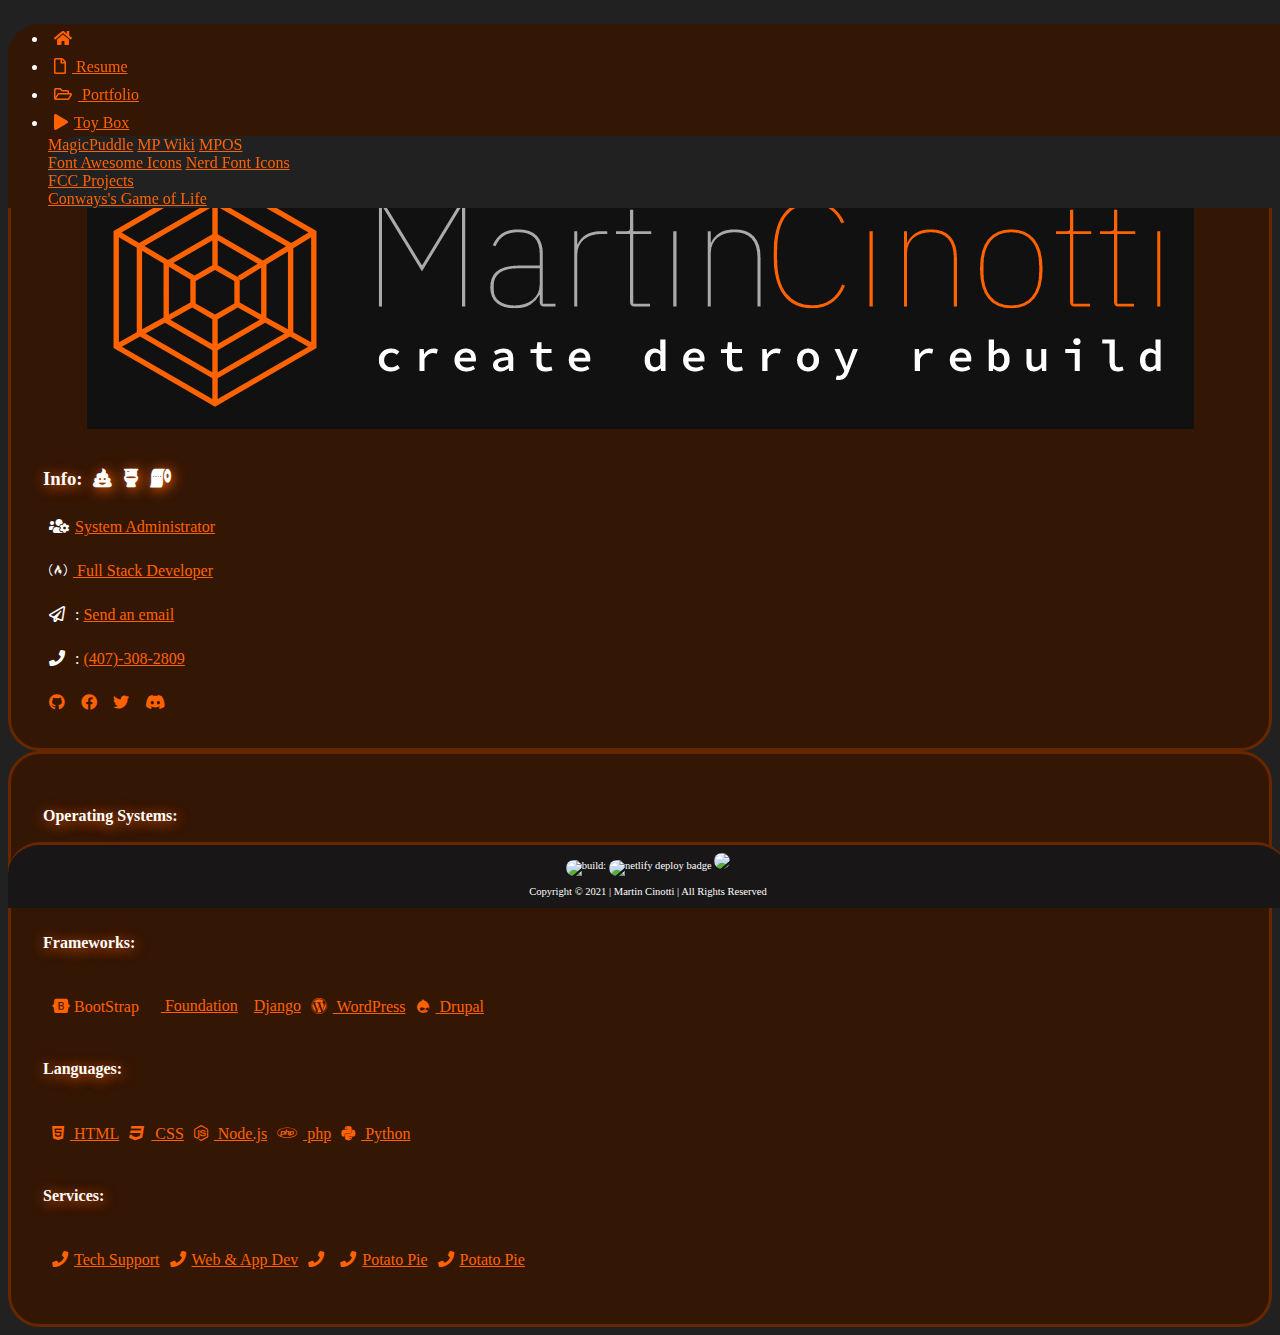
==== commit 33b44bda: "fcc and port page" ====
--- a/index.html
+++ b/index.html
@@ -30,10 +30,10 @@
         <a href="#" class="nav-link active"><i class="fas fa-home"></i></a>
       </li>
       <li class="nav-item">
-        <a href="" class="nav-link"><i class="far fa-file"></i></a>
+        <a href="" class="nav-link"><i class="far fa-file"></i> Resume</a>
       </li>
       <li class="nav-item">
-        <a href="portfolio.html" class="nav-link"><i class="far fa-folder-open"></i></a>
+        <a href="portfolio.html" class="nav-link"><i class="far fa-folder-open"></i> Portfolio</a>
       </li>
       <li class="nav-item dropdown">
         <a class="nav-link dropdown-toggle" data-toggle="dropdown" href="#" role="button" aria-haspopup="true"
@@ -89,54 +89,117 @@
         <div class="col-xs-8 col-sm-8 col-md-8 col-lg-8">
           <div class="card">
             <div class="card-body">
-              <h4>OS:</h4>
-              <ul class="os">
-                <li><i class="fab fa-windows"></i>Windows</li>
-                <li><i class="fab fa-apple"></i>Apple</li>
-                <li><i class="fab fa-freebsd"></i>FreeBSD</li>
-                <li><i class="fab fa-android"></i>Android</li>
-                <li><i class="fab fa-linux"></i>Linux</li>
-              </ul>
-
-              <h4>Frame:</h4>
-              <ul class="list">
-                <li><i class="fab fa-bootstrap"> BootStrap</i></li>
-                <li><i class="fa fa-foundation"></i> Foundation</li>
-                <li><i class="nf-dev-django"></i> Django</li>
-                <li><i class="fab fa-wordpress"></i> WordPress</li>
-                <li><i class="fab fa-drupal"></i> Drupal</li>
-              </ul>
-
-              <h4>Lang:</h4>
-              <ul class="lang">
-                <li><i class="fab fa-html5"></i> HTML</li>
-                <li><i class="fab fa-css3"></i> CSS</li>
-                <li><i class="fab fa-python"></i> Python</li>
-                <li><i class="fab fa-node-js"></i> Node.js</li>
-                <li><i class="fab fa-php"></i> php</li>
-                <li><i class="fab fa-lua"></i> lua</li>
-              </ul>
-              <h4>Serve:</h4>
-              <ul class="lang">
-                <li><i class="fab fa-"></i>Tech Support</li>
-                <li><i class="fab fa-"></i>Potato Peeler</li>
-                <li><i class="fab fa-"></i>Potato Gun</li>
-                <li><i class="fab fa-"></i>Potato Pie </li>
-              </ul>
-            </div>
+              <h4>Operating Systems:</h4>
+            <table class="table table-responsive folio">
+              <tbody>
+                <tr>
+                  <td colspan="2" class="folio-td">
+                    <p><a target="_blank" rel="noopener noreferrer" href="https://www.microsoft.com/en-us/windows/"><i class="fab fa-windows"></i>Windows</a></p>
+                  </td>
+                  <td colspan="2" class="folio-td">
+                    <p><a target="_blank" rel="noopener noreferrer" href="https://www.apple.com/"><i class="fab fa-apple"></i>Apple</a></p>
+                  </td>
+                  <td colspan="2" class="folio-td">
+                    <p><a target="_blank" rel="noopener noreferrer" href="https://www.freebsd.org/"><i class="fab fa-freebsd"></i>FreeBSD</a></p>
+                  </td>
+                  <td colspan="2" class="folio-td">
+                    <p><a target="_blank" rel="noopener noreferrer" href="https://www.kernel.org/doc/html/latest/"><i class="fab fa-linux"></i>Linux</a></p>
+                  </td>
+                  <td colspan="2" class="folio-td">
+                    <p><a target="_blank" rel="noopener noreferrer" href="https://www.android.com/"><i class="fab fa-android"></i>Android</a></p>
+                  </td>
+                  <td colspan="2" class="folio-td">
+                    <p><a target="_blank" rel="noopener noreferrer" href=""></a></p>
+                  </td>
+              </tbody>
+            </table>
+
+            <h4>Frameworks:</h4>
+            <table class="table table-responsive folio">
+              <tbody>
+                <tr>
+                  <td colspan="2" class="folio-td">
+                    <p><a target="_blank" rel="noopener noreferrer" href=""><i class="fab fa-bootstrap"> BootStrap</i></a></p>
+                  </td>
+                  <td colspan="2" class="folio-td">
+                    <p><a target="_blank" rel="noopener noreferrer" href=""><i class="fa fa-foundation"></i> Foundation</a></p>
+                  </td>
+                  <td colspan="2" class="folio-td">
+                    <p><a target="_blank" rel="noopener noreferrer" href=""><i class="nf-dev-django"></i> Django</a></p>
+                  </td>
+                  <td colspan="2" class="folio-td">
+                    <p><a target="_blank" rel="noopener noreferrer" href=""><i class="fab fa-wordpress"></i> WordPress</a></p>
+                  </td>
+                  <td colspan="2" class="folio-td">
+                    <p><a target="_blank" rel="noopener noreferrer" href=""><i class="fab fa-drupal"></i> Drupal</a></p>
+                  </td>
+                  <td colspan="2" class="folio-td">
+                    <p><a target="_blank" rel="noopener noreferrer" href=""></a></p>
+                  </td>
+                </tr>
+              </tbody>
+            </table>
+
+            <h4>Languages:</h4>
+            <table class="table table-responsive folio">
+              <tbody>
+                <tr>
+                  <td colspan="2" class="folio-td">
+                    <p><a target="_blank" rel="noopener noreferrer" href=""><i class="fab fa-html5"></i> HTML</a></p>
+                  </td>
+                  <td colspan="2" class="folio-td">
+                    <p><a target="_blank" rel="noopener noreferrer" href=""><i class="fab fa-css3"></i> CSS</a></p>
+                  </td>
+                  <td colspan="2" class="folio-td">
+                    <p><a target="_blank" rel="noopener noreferrer" href=""><i class="fab fa-node-js"></i> Node.js</a></p>
+                  </td>
+                  <td colspan="2" class="folio-td">
+                    <p><a target="_blank" rel="noopener noreferrer" href=""><i class="fab fa-php"></i> php</a></p>
+                  </td>
+                  <td colspan="2" class="folio-td">
+                    <p><a target="_blank" rel="noopener noreferrer" href=""><i class="fab fa-python"></i> Python</a></p>
+                  </td>
+                </tr>
+              </tbody>
+            </table>
+
+            <h4>Services:</h4>
+            <table class="table table-responsive folio">
+              <tbody>
+                <tr>
+                  <td colspan="2" class="folio-td">
+                    <p><a target="_blank" rel="noopener noreferrer" href=""><i class="fa fa-phone"></i>Tech Support</a></p>
+                  </td>
+                  <td colspan="2" class="folio-td">
+                    <p><a target="_blank" rel="noopener noreferrer" href=""><i class="fa fa-phone"></i>Web & App Dev</a></p>
+                  </td>
+                  <td colspan="2" class="folio-td">
+                    <p><a target="_blank" rel="noopener noreferrer" href=""><i class="fa fa-phone"></i></a></p>
+                  </td>
+                  <td colspan="2" class="folio-td">
+                    <p><a target="_blank" rel="noopener noreferrer" href=""><i class="fa fa-phone"></i>Potato Pie</a></p>
+                  </td>
+                  <td colspan="2" class="folio-td">
+                    <p><a target="_blank" rel="noopener noreferrer" href=""><i class="fa fa-phone"></i>Potato Pie</a></p>
+                  </td>
+                </tr>
+              </tbody>
+            </table>
+
           </div>
         </div>
       </div>
     </div>
-  </main>
+  </div>
+</main>
 
   <footer class="footer">
     <div id="badges" class="badges">
+      <img src="https://travis-ci.com/MCinotti/fcc.svg?branch=master&amp;status=unknown" alt="build:">
       <!-- Netlify Build Status-->
       <img src="https://api.netlify.com/api/v1/badges/0e142e16-d740-4ee3-bc3f-e1f00d28d1e9/deploy-status"
         alt="netlify deploy badge">
       <!-- 100 days of code L/R-->
-
       <a href="https://www.100daysofcode.com"><img
           src="https://img.shields.io/static/v1?label=Challenge&amp;labelColor=212121&amp;message=100%20Days%20of%20Code&amp;color=662700&amp;style=for-the-badge&amp;link=https://www.100daysofcode.com"></a>
     </div>
--- a/assets/css/main.css
+++ b/assets/css/main.css
@@ -9,7 +9,7 @@
 }
 
 img {
-  object-fit: cover;
+  object-fit: scale-down;
 }
 
 code {
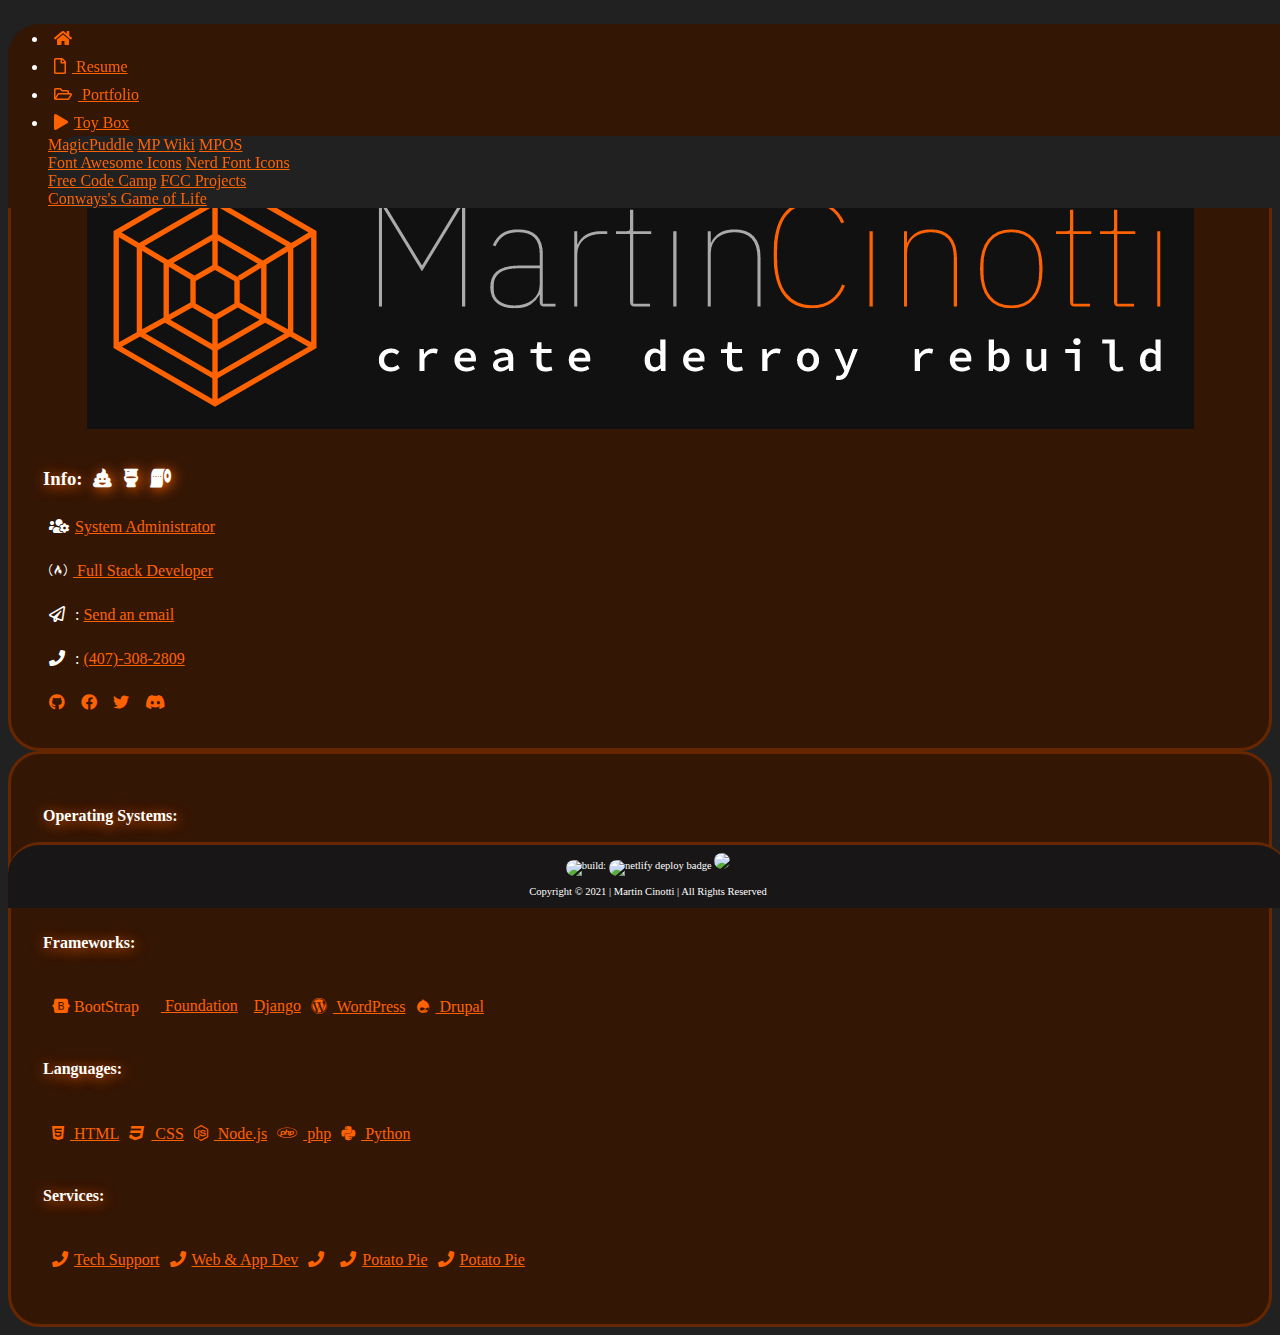
==== commit b8e26f83: "error and compat fixes" ====
--- a/index.html
+++ b/index.html
@@ -7,19 +7,24 @@
   <meta name="viewport" content="width=device-width, initial-scale=1.0">
   <meta http-equiv="X-UA-Compatible" content="ie=edge">
   <meta name="Description" content="Enter your description here" />
-  <link rel="stylesheet" href="https://cdnjs.cloudflare.com/ajax/libs/bootswatch/4.6.0/darkly/bootstrap.min.css">
-  <link rel="stylesheet" href="https://cdnjs.cloudflare.com/ajax/libs/font-awesome/5.15.2/css/all.min.css">
+  <link rel="stylesheet" href="https://cdnjs.cloudflare.com/ajax/libs/bootswatch/4.6.0/darkly/bootstrap.min.css"
+    crossorigin="anonymous">
+  <link rel="stylesheet" href="https://cdnjs.cloudflare.com/ajax/libs/font-awesome/5.15.2/css/all.min.css"
+    crossorigin="anonymous">
   <!-- Favicon -->
   <link rel="icon" type="image/png" href="assets/img/favicon.png">
   <link rel="apple-touch-icon" sizes="180x180" href="assets/img/favicon/apple-touch-icon.png">
   <link rel="icon" type="image/png" sizes="32x32" href="assets/img/favicon-32x32.png">
   <link rel="icon" type="image/png" sizes="16x16" href="assets/img/favicon-16x16.png">
-  <link rel="manifest" href="manifest.json">
+  <link rel="manifest" href="manifest.webmanifest">
   <!-- MagicPuddle CSS -->
   <link rel="stylesheet" href="assets/css/main.css">
   <link rel="stylesheet" href="assets/css/style.css">
+  <link href="https://cdn.jsdelivr.net/gh/Lukas-W/font-logos@v0.16/assets/font-logos.css" rel="stylesheet"
+    crossorigin="anonymous">
+  <link href="https://cdn.jsdelivr.net/devicons/1.8.0/css/devicons.min.css" rel="stylesheet" crossorigin="anonymous">
   <!-- Page Name -->
-  <title>Martin Cinotti</title>
+  <title>Martin Cinotti | Home</title>
 </head>
 
 <body>
@@ -27,7 +32,7 @@
     <!-- Nav tabs -->
     <ul class="nav nav-tabs justify-content-center nav-fill">
       <li class="nav-item">
-        <a href="#" class="nav-link active"><i class="fas fa-home"></i></a>
+        <a href="index.html" class="nav-link active"><i class="fas fa-home"></i></a>
       </li>
       <li class="nav-item">
         <a href="" class="nav-link"><i class="far fa-file"></i> Resume</a>
@@ -46,6 +51,7 @@
           <a class="dropdown-item" href="https://fontawesome.com/icons?d=gallery">Font Awesome Icons</a>
           <a class="dropdown-item" href="https://www.nerdfonts.com/cheat-sheet">Nerd Font Icons</a>
           <div class="dropdown-divider"></div>
+          <a class="dropdown-item" href="https://www.freecodecamp.org/">Free Code Camp</a>
           <a class="dropdown-item" href="fcc.html">FCC Projects</a>
           <div class="dropdown-divider"></div>
           <a class="dropdown-item" href="https://playgameoflife.com">Conways's Game of Life</a>
@@ -90,108 +96,124 @@
           <div class="card">
             <div class="card-body">
               <h4>Operating Systems:</h4>
-            <table class="table table-responsive folio">
-              <tbody>
-                <tr>
-                  <td colspan="2" class="folio-td">
-                    <p><a target="_blank" rel="noopener noreferrer" href="https://www.microsoft.com/en-us/windows/"><i class="fab fa-windows"></i>Windows</a></p>
-                  </td>
-                  <td colspan="2" class="folio-td">
-                    <p><a target="_blank" rel="noopener noreferrer" href="https://www.apple.com/"><i class="fab fa-apple"></i>Apple</a></p>
-                  </td>
-                  <td colspan="2" class="folio-td">
-                    <p><a target="_blank" rel="noopener noreferrer" href="https://www.freebsd.org/"><i class="fab fa-freebsd"></i>FreeBSD</a></p>
-                  </td>
-                  <td colspan="2" class="folio-td">
-                    <p><a target="_blank" rel="noopener noreferrer" href="https://www.kernel.org/doc/html/latest/"><i class="fab fa-linux"></i>Linux</a></p>
-                  </td>
-                  <td colspan="2" class="folio-td">
-                    <p><a target="_blank" rel="noopener noreferrer" href="https://www.android.com/"><i class="fab fa-android"></i>Android</a></p>
-                  </td>
-                  <td colspan="2" class="folio-td">
-                    <p><a target="_blank" rel="noopener noreferrer" href=""></a></p>
-                  </td>
-              </tbody>
-            </table>
-
-            <h4>Frameworks:</h4>
-            <table class="table table-responsive folio">
-              <tbody>
-                <tr>
-                  <td colspan="2" class="folio-td">
-                    <p><a target="_blank" rel="noopener noreferrer" href=""><i class="fab fa-bootstrap"> BootStrap</i></a></p>
-                  </td>
-                  <td colspan="2" class="folio-td">
-                    <p><a target="_blank" rel="noopener noreferrer" href=""><i class="fa fa-foundation"></i> Foundation</a></p>
-                  </td>
-                  <td colspan="2" class="folio-td">
-                    <p><a target="_blank" rel="noopener noreferrer" href=""><i class="nf-dev-django"></i> Django</a></p>
-                  </td>
-                  <td colspan="2" class="folio-td">
-                    <p><a target="_blank" rel="noopener noreferrer" href=""><i class="fab fa-wordpress"></i> WordPress</a></p>
-                  </td>
-                  <td colspan="2" class="folio-td">
-                    <p><a target="_blank" rel="noopener noreferrer" href=""><i class="fab fa-drupal"></i> Drupal</a></p>
-                  </td>
-                  <td colspan="2" class="folio-td">
-                    <p><a target="_blank" rel="noopener noreferrer" href=""></a></p>
-                  </td>
-                </tr>
-              </tbody>
-            </table>
-
-            <h4>Languages:</h4>
-            <table class="table table-responsive folio">
-              <tbody>
-                <tr>
-                  <td colspan="2" class="folio-td">
-                    <p><a target="_blank" rel="noopener noreferrer" href=""><i class="fab fa-html5"></i> HTML</a></p>
-                  </td>
-                  <td colspan="2" class="folio-td">
-                    <p><a target="_blank" rel="noopener noreferrer" href=""><i class="fab fa-css3"></i> CSS</a></p>
-                  </td>
-                  <td colspan="2" class="folio-td">
-                    <p><a target="_blank" rel="noopener noreferrer" href=""><i class="fab fa-node-js"></i> Node.js</a></p>
-                  </td>
-                  <td colspan="2" class="folio-td">
-                    <p><a target="_blank" rel="noopener noreferrer" href=""><i class="fab fa-php"></i> php</a></p>
-                  </td>
-                  <td colspan="2" class="folio-td">
-                    <p><a target="_blank" rel="noopener noreferrer" href=""><i class="fab fa-python"></i> Python</a></p>
-                  </td>
-                </tr>
-              </tbody>
-            </table>
-
-            <h4>Services:</h4>
-            <table class="table table-responsive folio">
-              <tbody>
-                <tr>
-                  <td colspan="2" class="folio-td">
-                    <p><a target="_blank" rel="noopener noreferrer" href=""><i class="fa fa-phone"></i>Tech Support</a></p>
-                  </td>
-                  <td colspan="2" class="folio-td">
-                    <p><a target="_blank" rel="noopener noreferrer" href=""><i class="fa fa-phone"></i>Web & App Dev</a></p>
-                  </td>
-                  <td colspan="2" class="folio-td">
-                    <p><a target="_blank" rel="noopener noreferrer" href=""><i class="fa fa-phone"></i></a></p>
-                  </td>
-                  <td colspan="2" class="folio-td">
-                    <p><a target="_blank" rel="noopener noreferrer" href=""><i class="fa fa-phone"></i>Potato Pie</a></p>
-                  </td>
-                  <td colspan="2" class="folio-td">
-                    <p><a target="_blank" rel="noopener noreferrer" href=""><i class="fa fa-phone"></i>Potato Pie</a></p>
-                  </td>
-                </tr>
-              </tbody>
-            </table>
-
+              <table class="table table-responsive folio">
+                <tbody>
+                  <tr>
+                    <td colspan="2" class="folio-td">
+                      <p><a target="_blank" rel="noopener noreferrer" href="https://www.microsoft.com/en-us/windows/"><i
+                            class="fab fa-windows"></i>Windows</a></p>
+                    </td>
+                    <td colspan="2" class="folio-td">
+                      <p><a target="_blank" rel="noopener noreferrer" href="https://www.apple.com/"><i
+                            class="fab fa-apple"></i>Apple</a></p>
+                    </td>
+                    <td colspan="2" class="folio-td">
+                      <p><a target="_blank" rel="noopener noreferrer" href="https://www.freebsd.org/"><i
+                            class="fab fa-freebsd"></i>FreeBSD</a></p>
+                    </td>
+                    <td colspan="2" class="folio-td">
+                      <p><a target="_blank" rel="noopener noreferrer" href="https://www.kernel.org/doc/html/latest/"><i
+                            class="fab fa-linux"></i>Linux</a></p>
+                    </td>
+                    <td colspan="2" class="folio-td">
+                      <p><a target="_blank" rel="noopener noreferrer" href="https://www.android.com/"><i
+                            class="fab fa-android"></i>Android</a></p>
+                    </td>
+                    <td colspan="2" class="folio-td">
+                      <p><a target="_blank" rel="noopener noreferrer" href=""></a></p>
+                    </td>
+                </tbody>
+              </table>
+
+              <h4>Frameworks:</h4>
+              <table class="table table-responsive folio">
+                <tbody>
+                  <tr>
+                    <td colspan="2" class="folio-td">
+                      <p><a target="_blank" rel="noopener noreferrer" href=""><i class="fab fa-bootstrap">
+                            BootStrap</i></a></p>
+                    </td>
+                    <td colspan="2" class="folio-td">
+                      <p><a target="_blank" rel="noopener noreferrer" href=""><i class="fa fa-foundation"></i>
+                          Foundation</a></p>
+                    </td>
+                    <td colspan="2" class="folio-td">
+                      <p><a target="_blank" rel="noopener noreferrer" href=""><i class="nf-dev-django"></i> Django</a>
+                      </p>
+                    </td>
+                    <td colspan="2" class="folio-td">
+                      <p><a target="_blank" rel="noopener noreferrer" href=""><i class="fab fa-wordpress"></i>
+                          WordPress</a></p>
+                    </td>
+                    <td colspan="2" class="folio-td">
+                      <p><a target="_blank" rel="noopener noreferrer" href=""><i class="fab fa-drupal"></i> Drupal</a>
+                      </p>
+                    </td>
+                    <td colspan="2" class="folio-td">
+                      <p><a target="_blank" rel="noopener noreferrer" href=""></a></p>
+                    </td>
+                  </tr>
+                </tbody>
+              </table>
+
+              <h4>Languages:</h4>
+              <table class="table table-responsive folio">
+                <tbody>
+                  <tr>
+                    <td colspan="2" class="folio-td">
+                      <p><a target="_blank" rel="noopener noreferrer" href=""><i class="fab fa-html5"></i> HTML</a></p>
+                    </td>
+                    <td colspan="2" class="folio-td">
+                      <p><a target="_blank" rel="noopener noreferrer" href=""><i class="fab fa-css3"></i> CSS</a></p>
+                    </td>
+                    <td colspan="2" class="folio-td">
+                      <p><a target="_blank" rel="noopener noreferrer" href=""><i class="fab fa-node-js"></i> Node.js</a>
+                      </p>
+                    </td>
+                    <td colspan="2" class="folio-td">
+                      <p><a target="_blank" rel="noopener noreferrer" href=""><i class="fab fa-php"></i> php</a></p>
+                    </td>
+                    <td colspan="2" class="folio-td">
+                      <p><a target="_blank" rel="noopener noreferrer" href=""><i class="fab fa-python"></i> Python</a>
+                      </p>
+                    </td>
+                  </tr>
+                </tbody>
+              </table>
+
+              <h4>Services:</h4>
+              <table class="table table-responsive folio">
+                <tbody>
+                  <tr>
+                    <td colspan="2" class="folio-td">
+                      <p><a target="_blank" rel="noopener noreferrer" href=""><i class="fa fa-phone"></i>Tech
+                          Support</a></p>
+                    </td>
+                    <td colspan="2" class="folio-td">
+                      <p><a target="_blank" rel="noopener noreferrer" href=""><i class="fa fa-phone"></i>Web & App
+                          Dev</a></p>
+                    </td>
+                    <td colspan="2" class="folio-td">
+                      <p><a target="_blank" rel="noopener noreferrer" href=""><i class="fa fa-phone"></i></a></p>
+                    </td>
+                    <td colspan="2" class="folio-td">
+                      <p><a target="_blank" rel="noopener noreferrer" href=""><i class="fa fa-phone"></i>Potato Pie</a>
+                      </p>
+                    </td>
+                    <td colspan="2" class="folio-td">
+                      <p><a target="_blank" rel="noopener noreferrer" href=""><i class="fa fa-phone"></i>Potato Pie</a>
+                      </p>
+                    </td>
+                  </tr>
+                </tbody>
+              </table>
+
+            </div>
           </div>
         </div>
       </div>
     </div>
-  </div>
-</main>
+  </main>
 
   <footer class="footer">
     <div id="badges" class="badges">
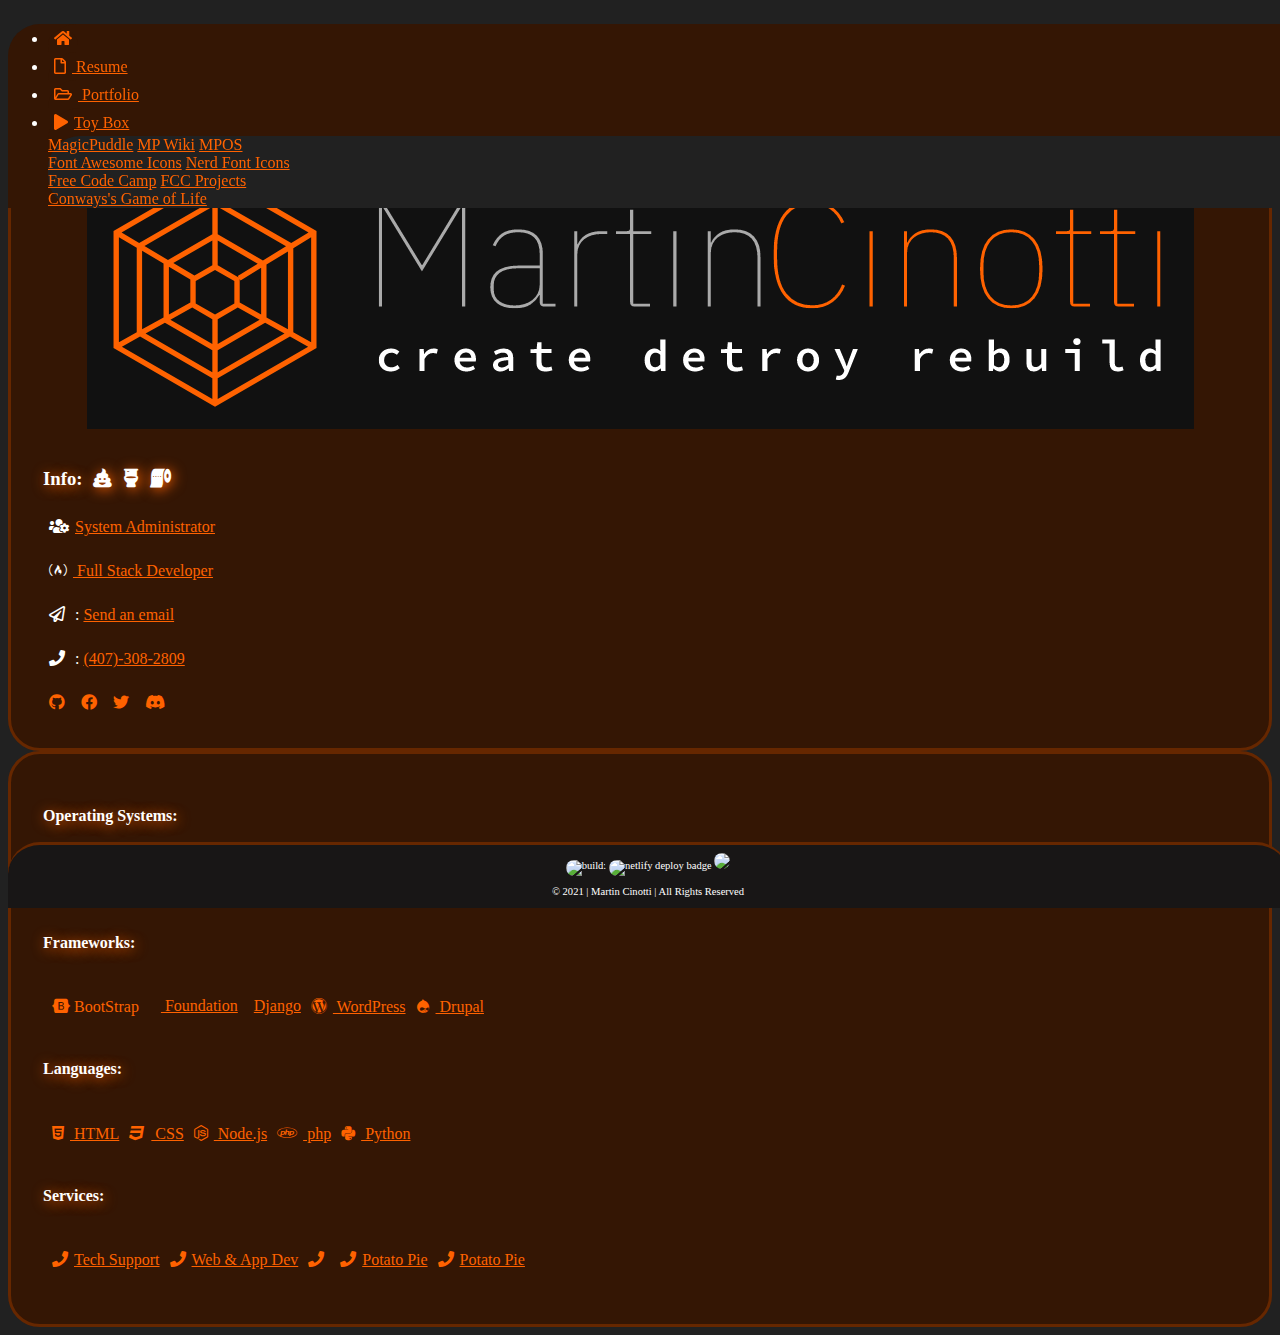
==== commit b5233237: "escape special chars in techdoc and credits edit" ====
--- a/index.html
+++ b/index.html
@@ -226,7 +226,7 @@
           src="https://img.shields.io/static/v1?label=Challenge&amp;labelColor=212121&amp;message=100%20Days%20of%20Code&amp;color=662700&amp;style=for-the-badge&amp;link=https://www.100daysofcode.com"></a>
     </div>
     <div class="credits">
-      <p>Copyright © 2021 | Martin Cinotti | All Rights Reserved</p>
+      <p>© 2021 | Martin Cinotti | All Rights Reserved</p>
     </div>
   </footer>
   <!-- Script section -->
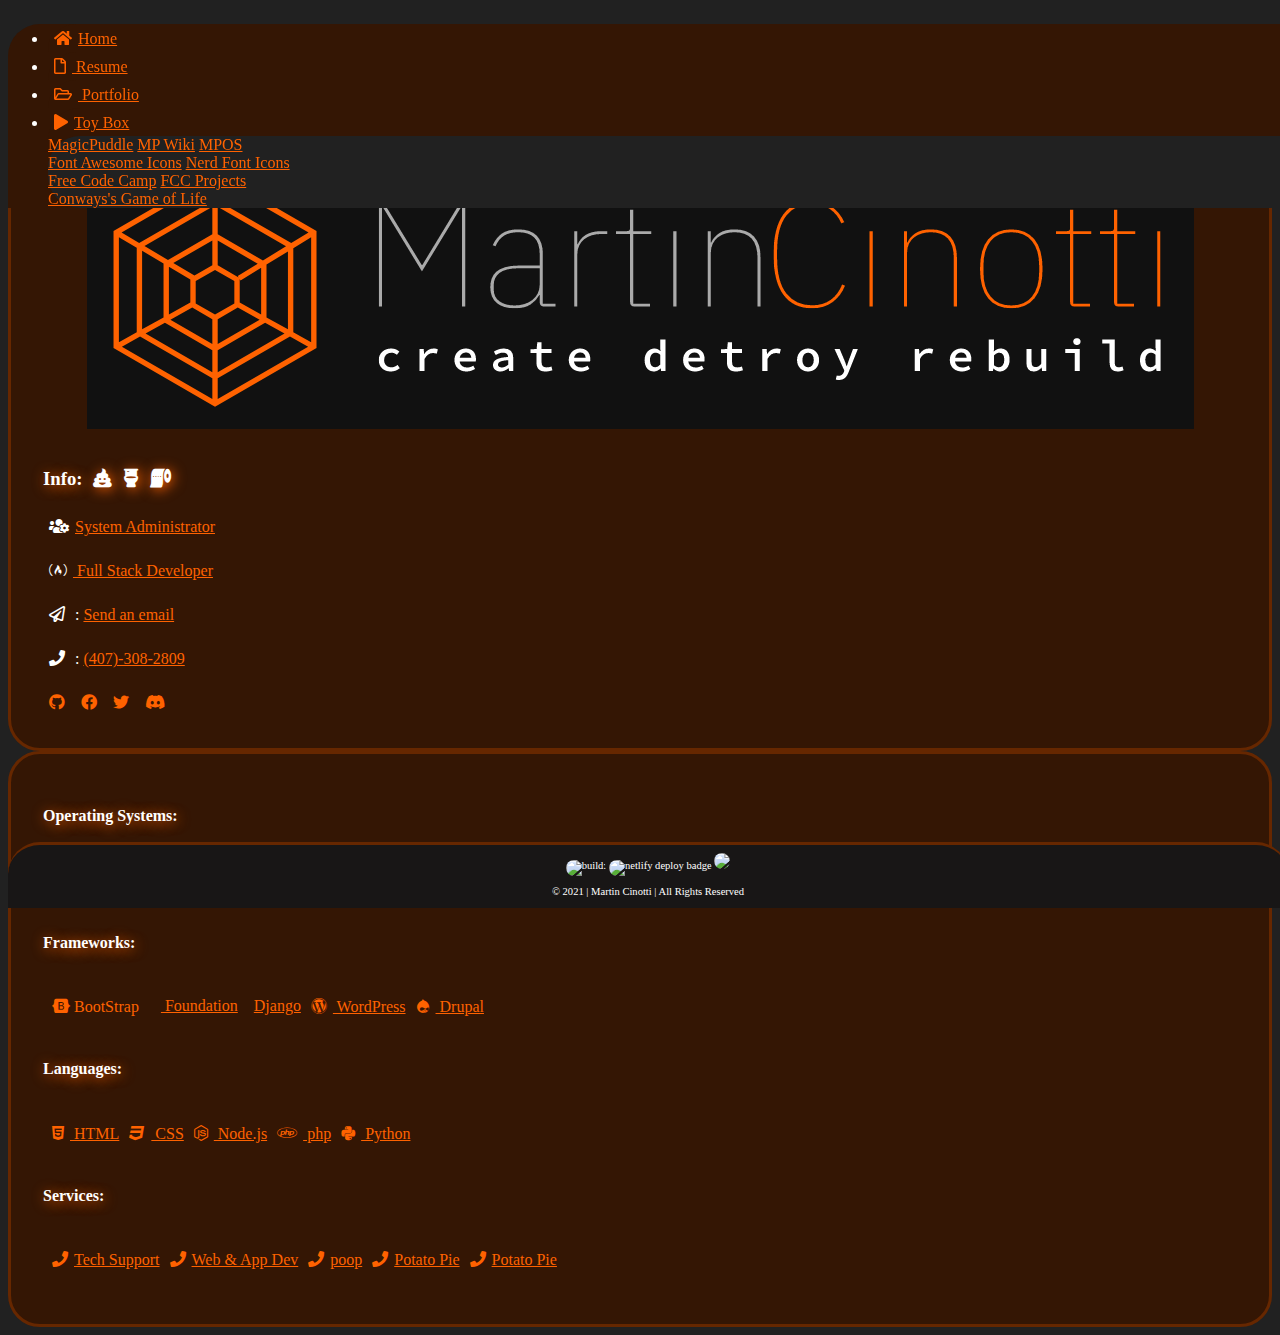
==== commit b87f444d: "linting" ====
--- a/index.html
+++ b/index.html
@@ -1,247 +1,436 @@
 <!DOCTYPE html>
 <html lang="en">
-
-<head>
-  <!-- Basic Needs -->
-  <meta charset="UTF-8">
-  <meta name="viewport" content="width=device-width, initial-scale=1.0">
-  <meta http-equiv="X-UA-Compatible" content="ie=edge">
-  <meta name="Description" content="Enter your description here" />
-  <link rel="stylesheet" href="https://cdnjs.cloudflare.com/ajax/libs/bootswatch/4.6.0/darkly/bootstrap.min.css"
-    crossorigin="anonymous">
-  <link rel="stylesheet" href="https://cdnjs.cloudflare.com/ajax/libs/font-awesome/5.15.2/css/all.min.css"
-    crossorigin="anonymous">
-  <!-- Favicon -->
-  <link rel="icon" type="image/png" href="assets/img/favicon.png">
-  <link rel="apple-touch-icon" sizes="180x180" href="assets/img/favicon/apple-touch-icon.png">
-  <link rel="icon" type="image/png" sizes="32x32" href="assets/img/favicon-32x32.png">
-  <link rel="icon" type="image/png" sizes="16x16" href="assets/img/favicon-16x16.png">
-  <link rel="manifest" href="manifest.webmanifest">
-  <!-- MagicPuddle CSS -->
-  <link rel="stylesheet" href="assets/css/main.css">
-  <link rel="stylesheet" href="assets/css/style.css">
-  <link href="https://cdn.jsdelivr.net/gh/Lukas-W/font-logos@v0.16/assets/font-logos.css" rel="stylesheet"
-    crossorigin="anonymous">
-  <link href="https://cdn.jsdelivr.net/devicons/1.8.0/css/devicons.min.css" rel="stylesheet" crossorigin="anonymous">
-  <!-- Page Name -->
-  <title>Martin Cinotti | Home</title>
-</head>
-
-<body>
-  <header id="home">
-    <!-- Nav tabs -->
-    <ul class="nav nav-tabs justify-content-center nav-fill">
-      <li class="nav-item">
-        <a href="index.html" class="nav-link active"><i class="fas fa-home"></i></a>
-      </li>
-      <li class="nav-item">
-        <a href="" class="nav-link"><i class="far fa-file"></i> Resume</a>
-      </li>
-      <li class="nav-item">
-        <a href="portfolio.html" class="nav-link"><i class="far fa-folder-open"></i> Portfolio</a>
-      </li>
-      <li class="nav-item dropdown">
-        <a class="nav-link dropdown-toggle" data-toggle="dropdown" href="#" role="button" aria-haspopup="true"
-          aria-expanded="false"><i class="fas fa-play"></i>Toy Box</a>
-        <div class="dropdown-menu">
-          <a class="dropdown-item" href="https://magicpuddle.netlify.app">MagicPuddle</a>
-          <a class="dropdown-item" href="https://magicpuddle.netlify.app/wiki">MP Wiki</a>
-          <a class="dropdown-item" href="https://magicpuddle.netlify.app/mpos">MPOS</a>
-          <div class="dropdown-divider"></div>
-          <a class="dropdown-item" href="https://fontawesome.com/icons?d=gallery">Font Awesome Icons</a>
-          <a class="dropdown-item" href="https://www.nerdfonts.com/cheat-sheet">Nerd Font Icons</a>
-          <div class="dropdown-divider"></div>
-          <a class="dropdown-item" href="https://www.freecodecamp.org/">Free Code Camp</a>
-          <a class="dropdown-item" href="fcc.html">FCC Projects</a>
-          <div class="dropdown-divider"></div>
-          <a class="dropdown-item" href="https://playgameoflife.com">Conways's Game of Life</a>
-        </div>
-      </li>
-    </ul>
-    <!-- Tab panes -->
-    <div class="tab-content">
-      <div class="tab-pane fade show active" id="home" role="tabpanel"></div>
-      <div class="tab-pane fade" id="tab2Id" id="resume" role="tabpanel"></div>
-      <div class="tab-pane fade" id="tab3Id" id="folio" role="tabpanel"></div>
-      <div class="tab-pane fade" id="tab4Id" id="toybox" role="tabpanel"></div>
-      <div class="tab-pane fade" id="tab5Id" id="dropdown-menu" role="tabpanel"></div>
-    </div>
-  </header>
-
-  <main id="main-content">
-    <div class="container">
-      <div class="row">
-        <div class="col-xs-4 col-sm-4 col-md-4 col-lg-4">
-          <!-- -->
-          <div class="card">
-            <img class="card-img-top" src="assets/img/mc-logo-banner.png" alt="Card image cap">
-            <div class="card-body">
-              <h3 class="card-title">Info: <i class="fas fa-poo"></i><i class="fas fa-toilet"></i><i
-                  class="fa fa-toilet-paper"></i></h3>
-              <p class="card-text"><i class="fas fa-users-cog"></i><a href="">System Administrator</a></p>
-              <p class="card-text"><i class="fab fa-free-code-camp"></i><a href="https://www.freecodecamp.org/martinc">
-                  Full Stack Developer</a></p>
-            </div>
-            <div class="card-body">
-              <p><i class="far fa-paper-plane"></i> : <a href="mailto:martincinotti@gmail.com">Send an email</a></p>
-              <p><i class="fa fa-phone"></i> : <a href="tel:407-308-2809">(407)-308-2809</a></p>
-              <a href="https://github.com/MCinotti#git" class="card-link"><i class="fab fa-github"></i></a>
-              <a href="#" class="card-link"><i class="fab fa-facebook"></i></a>
-              <a href="https:twitter.com/martincinotti#twit" class="card-link"><i class="fab fa-twitter"></i></a>
-              <a href="#" class="card-link"><i class="fab fa-discord"></i></a>
+  <head>
+    <meta charset="UTF-8" />
+    <!-- Basic Needs -->
+    <meta name="viewport" content="width=device-width, initial-scale=1.0" />
+    <meta name="Description" content="Enter your description here" />
+    <link
+      rel="stylesheet"
+      href="https://cdnjs.cloudflare.com/ajax/libs/bootswatch/4.6.0/darkly/bootstrap.min.css"
+      crossorigin="anonymous"
+    />
+    <link
+      rel="stylesheet"
+      href="https://cdnjs.cloudflare.com/ajax/libs/font-awesome/5.15.2/css/all.min.css"
+      crossorigin="anonymous"
+    />
+    <!-- Favicon -->
+    <link rel="icon" type="image/png" href="assets/img/favicon.png" />
+    <link
+      rel="apple-touch-icon"
+      sizes="180x180"
+      href="assets/img/favicon/apple-touch-icon.png"
+    />
+    <link
+      rel="icon"
+      type="image/png"
+      sizes="32x32"
+      href="assets/img/favicon-32x32.png"
+    />
+    <link
+      rel="icon"
+      type="image/png"
+      sizes="16x16"
+      href="assets/img/favicon-16x16.png"
+    />
+    <link rel="manifest" href="manifest.webmanifest" />
+    <!-- MagicPuddle CSS -->
+    <link rel="stylesheet" href="assets/css/main.css" />
+    <link rel="stylesheet" href="assets/css/style.css" />
+    <link
+      href="https://cdn.jsdelivr.net/gh/Lukas-W/font-logos@v0.16/assets/font-logos.css"
+      rel="stylesheet"
+      crossorigin="anonymous"
+    />
+    <link
+      href="https://cdn.jsdelivr.net/devicons/1.8.0/css/devicons.min.css"
+      rel="stylesheet"
+      crossorigin="anonymous"
+    />
+    <!-- Page Name -->
+    <title>Martin Cinotti | Home</title>
+  </head>
+
+  <body>
+    <header id="home">
+      <!-- Nav tabs -->
+      <ul class="nav nav-tabs justify-content-center nav-fill">
+        <li class="nav-item">
+          <a href="index.html" class="nav-link active"
+            ><i class="fas fa-home"></i>Home</a
+          >
+        </li>
+        <li class="nav-item">
+          <a href="" class="nav-link"><i class="far fa-file"></i> Resume</a>
+        </li>
+        <li class="nav-item">
+          <a href="portfolio.html" class="nav-link"
+            ><i class="far fa-folder-open"></i> Portfolio</a
+          >
+        </li>
+        <li class="nav-item dropdown">
+          <a
+            class="nav-link dropdown-toggle"
+            data-toggle="dropdown"
+            href="#"
+            role="button"
+            aria-haspopup="true"
+            aria-expanded="false"
+            ><i class="fas fa-play"></i>Toy Box</a
+          >
+          <div class="dropdown-menu">
+            <a class="dropdown-item" href="https://magicpuddle.netlify.app"
+              >MagicPuddle</a
+            >
+            <a class="dropdown-item" href="https://magicpuddle.netlify.app/wiki"
+              >MP Wiki</a
+            >
+            <a class="dropdown-item" href="https://magicpuddle.netlify.app/mpos"
+              >MPOS</a
+            >
+            <div class="dropdown-divider"></div>
+            <a
+              class="dropdown-item"
+              href="https://fontawesome.com/icons?d=gallery"
+              >Font Awesome Icons</a
+            >
+            <a
+              class="dropdown-item"
+              href="https://www.nerdfonts.com/cheat-sheet"
+              >Nerd Font Icons</a
+            >
+            <div class="dropdown-divider"></div>
+            <a class="dropdown-item" href="https://www.freecodecamp.org/"
+              >Free Code Camp</a
+            >
+            <a class="dropdown-item" href="fcc.html">FCC Projects</a>
+            <div class="dropdown-divider"></div>
+            <a class="dropdown-item" href="https://playgameoflife.com"
+              >Conways's Game of Life</a
+            >
+          </div>
+        </li>
+      </ul>
+      <!-- Tab panes -->
+      <div class="tab-content">
+        <div class="tab-pane fade show active" role="tabpanel"></div>
+        <div class="tab-pane fade" id="tab2Id" role="tabpanel"></div>
+        <div class="tab-pane fade" id="tab3Id" role="tabpanel"></div>
+        <div class="tab-pane fade" id="tab4Id" role="tabpanel"></div>
+      </div>
+    </header>
+
+    <main id="main-content">
+      <div class="container">
+        <div class="row">
+          <div class="col-xs-4 col-sm-4 col-md-4 col-lg-4">
+            <!-- -->
+            <div class="card">
+              <img
+                class="card-img-top"
+                src="assets/img/mc-logo-banner.png"
+                alt="Card image cap"
+              />
+              <div class="card-body">
+                <h3 class="card-title">
+                  Info: <i class="fas fa-poo"></i><i class="fas fa-toilet"></i
+                  ><i class="fa fa-toilet-paper"></i>
+                </h3>
+                <p class="card-text">
+                  <i class="fas fa-users-cog"></i
+                  ><a href="">System Administrator</a>
+                </p>
+                <p class="card-text">
+                  <i class="fab fa-free-code-camp"></i
+                  ><a href="https://www.freecodecamp.org/martinc">
+                    Full Stack Developer</a
+                  >
+                </p>
+              </div>
+              <div class="card-body">
+                <p>
+                  <i class="far fa-paper-plane"></i> :
+                  <a href="mailto:martincinotti@gmail.com">Send an email</a>
+                </p>
+                <p>
+                  <i class="fa fa-phone"></i> :
+                  <a href="tel:407-308-2809">(407)-308-2809</a>
+                </p>
+                <a href="https://github.com/MCinotti#git" class="card-link"
+                  ><i class="fab fa-github"></i
+                ></a>
+                <a href="#" class="card-link"
+                  ><i class="fab fa-facebook"></i
+                ></a>
+                <a href="https:twitter.com/martincinotti#twit" class="card-link"
+                  ><i class="fab fa-twitter"></i
+                ></a>
+                <a href="#" class="card-link"><i class="fab fa-discord"></i></a>
+              </div>
             </div>
           </div>
-        </div>
-        <div class="col-xs-8 col-sm-8 col-md-8 col-lg-8">
-          <div class="card">
-            <div class="card-body">
-              <h4>Operating Systems:</h4>
-              <table class="table table-responsive folio">
-                <tbody>
-                  <tr>
-                    <td colspan="2" class="folio-td">
-                      <p><a target="_blank" rel="noopener noreferrer" href="https://www.microsoft.com/en-us/windows/"><i
-                            class="fab fa-windows"></i>Windows</a></p>
-                    </td>
-                    <td colspan="2" class="folio-td">
-                      <p><a target="_blank" rel="noopener noreferrer" href="https://www.apple.com/"><i
-                            class="fab fa-apple"></i>Apple</a></p>
-                    </td>
-                    <td colspan="2" class="folio-td">
-                      <p><a target="_blank" rel="noopener noreferrer" href="https://www.freebsd.org/"><i
-                            class="fab fa-freebsd"></i>FreeBSD</a></p>
-                    </td>
-                    <td colspan="2" class="folio-td">
-                      <p><a target="_blank" rel="noopener noreferrer" href="https://www.kernel.org/doc/html/latest/"><i
-                            class="fab fa-linux"></i>Linux</a></p>
-                    </td>
-                    <td colspan="2" class="folio-td">
-                      <p><a target="_blank" rel="noopener noreferrer" href="https://www.android.com/"><i
-                            class="fab fa-android"></i>Android</a></p>
-                    </td>
-                    <td colspan="2" class="folio-td">
-                      <p><a target="_blank" rel="noopener noreferrer" href=""></a></p>
-                    </td>
-                </tbody>
-              </table>
-
-              <h4>Frameworks:</h4>
-              <table class="table table-responsive folio">
-                <tbody>
-                  <tr>
-                    <td colspan="2" class="folio-td">
-                      <p><a target="_blank" rel="noopener noreferrer" href=""><i class="fab fa-bootstrap">
-                            BootStrap</i></a></p>
-                    </td>
-                    <td colspan="2" class="folio-td">
-                      <p><a target="_blank" rel="noopener noreferrer" href=""><i class="fa fa-foundation"></i>
-                          Foundation</a></p>
-                    </td>
-                    <td colspan="2" class="folio-td">
-                      <p><a target="_blank" rel="noopener noreferrer" href=""><i class="nf-dev-django"></i> Django</a>
-                      </p>
-                    </td>
-                    <td colspan="2" class="folio-td">
-                      <p><a target="_blank" rel="noopener noreferrer" href=""><i class="fab fa-wordpress"></i>
-                          WordPress</a></p>
-                    </td>
-                    <td colspan="2" class="folio-td">
-                      <p><a target="_blank" rel="noopener noreferrer" href=""><i class="fab fa-drupal"></i> Drupal</a>
-                      </p>
-                    </td>
-                    <td colspan="2" class="folio-td">
-                      <p><a target="_blank" rel="noopener noreferrer" href=""></a></p>
-                    </td>
-                  </tr>
-                </tbody>
-              </table>
-
-              <h4>Languages:</h4>
-              <table class="table table-responsive folio">
-                <tbody>
-                  <tr>
-                    <td colspan="2" class="folio-td">
-                      <p><a target="_blank" rel="noopener noreferrer" href=""><i class="fab fa-html5"></i> HTML</a></p>
-                    </td>
-                    <td colspan="2" class="folio-td">
-                      <p><a target="_blank" rel="noopener noreferrer" href=""><i class="fab fa-css3"></i> CSS</a></p>
-                    </td>
-                    <td colspan="2" class="folio-td">
-                      <p><a target="_blank" rel="noopener noreferrer" href=""><i class="fab fa-node-js"></i> Node.js</a>
-                      </p>
-                    </td>
-                    <td colspan="2" class="folio-td">
-                      <p><a target="_blank" rel="noopener noreferrer" href=""><i class="fab fa-php"></i> php</a></p>
-                    </td>
-                    <td colspan="2" class="folio-td">
-                      <p><a target="_blank" rel="noopener noreferrer" href=""><i class="fab fa-python"></i> Python</a>
-                      </p>
-                    </td>
-                  </tr>
-                </tbody>
-              </table>
-
-              <h4>Services:</h4>
-              <table class="table table-responsive folio">
-                <tbody>
-                  <tr>
-                    <td colspan="2" class="folio-td">
-                      <p><a target="_blank" rel="noopener noreferrer" href=""><i class="fa fa-phone"></i>Tech
-                          Support</a></p>
-                    </td>
-                    <td colspan="2" class="folio-td">
-                      <p><a target="_blank" rel="noopener noreferrer" href=""><i class="fa fa-phone"></i>Web & App
-                          Dev</a></p>
-                    </td>
-                    <td colspan="2" class="folio-td">
-                      <p><a target="_blank" rel="noopener noreferrer" href=""><i class="fa fa-phone"></i></a></p>
-                    </td>
-                    <td colspan="2" class="folio-td">
-                      <p><a target="_blank" rel="noopener noreferrer" href=""><i class="fa fa-phone"></i>Potato Pie</a>
-                      </p>
-                    </td>
-                    <td colspan="2" class="folio-td">
-                      <p><a target="_blank" rel="noopener noreferrer" href=""><i class="fa fa-phone"></i>Potato Pie</a>
-                      </p>
-                    </td>
-                  </tr>
-                </tbody>
-              </table>
-
+          <div class="col-xs-8 col-sm-8 col-md-8 col-lg-8">
+            <div class="card">
+              <div class="card-body">
+                <h4>Operating Systems:</h4>
+                <table class="table table-responsive folio">
+                  <tbody>
+                    <tr>
+                      <td colspan="2" class="folio-td">
+                        <p>
+                          <a
+                            target="_blank"
+                            rel="noopener noreferrer"
+                            href="https://www.microsoft.com/en-us/windows/"
+                            ><i class="fab fa-windows"></i>Windows</a
+                          >
+                        </p>
+                      </td>
+                      <td colspan="2" class="folio-td">
+                        <p>
+                          <a
+                            target="_blank"
+                            rel="noopener noreferrer"
+                            href="https://www.apple.com/"
+                            ><i class="fab fa-apple"></i>Apple</a
+                          >
+                        </p>
+                      </td>
+                      <td colspan="2" class="folio-td">
+                        <p>
+                          <a
+                            target="_blank"
+                            rel="noopener noreferrer"
+                            href="https://www.freebsd.org/"
+                            ><i class="fab fa-freebsd"></i>FreeBSD</a
+                          >
+                        </p>
+                      </td>
+                      <td colspan="2" class="folio-td">
+                        <p>
+                          <a
+                            target="_blank"
+                            rel="noopener noreferrer"
+                            href="https://www.kernel.org/doc/html/latest/"
+                            ><i class="fab fa-linux"></i>Linux</a
+                          >
+                        </p>
+                      </td>
+                      <td colspan="2" class="folio-td">
+                        <p>
+                          <a
+                            target="_blank"
+                            rel="noopener noreferrer"
+                            href="https://www.android.com/"
+                            ><i class="fab fa-android"></i>Android</a
+                          >
+                        </p>
+                      </td>
+                      <td colspan="2" class="folio-td">
+                        <p>
+                          <a
+                            target="_blank"
+                            rel="noopener noreferrer"
+                            href=""
+                          ></a>
+                        </p>
+                      </td>
+                    </tr>
+                  </tbody>
+                </table>
+
+                <h4>Frameworks:</h4>
+                <table class="table table-responsive folio">
+                  <tbody>
+                    <tr>
+                      <td colspan="2" class="folio-td">
+                        <p>
+                          <a target="_blank" rel="noopener noreferrer" href=""
+                            ><i class="fab fa-bootstrap"> BootStrap</i></a
+                          >
+                        </p>
+                      </td>
+                      <td colspan="2" class="folio-td">
+                        <p>
+                          <a target="_blank" rel="noopener noreferrer" href=""
+                            ><i class="fa fa-foundation"></i> Foundation</a
+                          >
+                        </p>
+                      </td>
+                      <td colspan="2" class="folio-td">
+                        <p>
+                          <a target="_blank" rel="noopener noreferrer" href=""
+                            ><i class="nf-dev-django"></i> Django</a
+                          >
+                        </p>
+                      </td>
+                      <td colspan="2" class="folio-td">
+                        <p>
+                          <a target="_blank" rel="noopener noreferrer" href=""
+                            ><i class="fab fa-wordpress"></i> WordPress</a
+                          >
+                        </p>
+                      </td>
+                      <td colspan="2" class="folio-td">
+                        <p>
+                          <a target="_blank" rel="noopener noreferrer" href=""
+                            ><i class="fab fa-drupal"></i> Drupal</a
+                          >
+                        </p>
+                      </td>
+                      <td colspan="2" class="folio-td">
+                        <p>
+                          <a
+                            target="_blank"
+                            rel="noopener noreferrer"
+                            href=""
+                          ></a>
+                        </p>
+                      </td>
+                    </tr>
+                  </tbody>
+                </table>
+
+                <h4>Languages:</h4>
+                <table class="table table-responsive folio">
+                  <tbody>
+                    <tr>
+                      <td colspan="2" class="folio-td">
+                        <p>
+                          <a target="_blank" rel="noopener noreferrer" href=""
+                            ><i class="fab fa-html5"></i> HTML</a
+                          >
+                        </p>
+                      </td>
+                      <td colspan="2" class="folio-td">
+                        <p>
+                          <a target="_blank" rel="noopener noreferrer" href=""
+                            ><i class="fab fa-css3"></i> CSS</a
+                          >
+                        </p>
+                      </td>
+                      <td colspan="2" class="folio-td">
+                        <p>
+                          <a target="_blank" rel="noopener noreferrer" href=""
+                            ><i class="fab fa-node-js"></i> Node.js</a
+                          >
+                        </p>
+                      </td>
+                      <td colspan="2" class="folio-td">
+                        <p>
+                          <a target="_blank" rel="noopener noreferrer" href=""
+                            ><i class="fab fa-php"></i> php</a
+                          >
+                        </p>
+                      </td>
+                      <td colspan="2" class="folio-td">
+                        <p>
+                          <a target="_blank" rel="noopener noreferrer" href=""
+                            ><i class="fab fa-python"></i> Python</a
+                          >
+                        </p>
+                      </td>
+                    </tr>
+                  </tbody>
+                </table>
+
+                <h4>Services:</h4>
+                <table class="table table-responsive folio">
+                  <tbody>
+                    <tr>
+                      <td colspan="2" class="folio-td">
+                        <p>
+                          <a target="_blank" rel="noopener noreferrer" href=""
+                            ><i class="fa fa-phone"></i>Tech Support</a
+                          >
+                        </p>
+                      </td>
+                      <td colspan="2" class="folio-td">
+                        <p>
+                          <a target="_blank" rel="noopener noreferrer" href=""
+                            ><i class="fa fa-phone"></i>Web & App Dev</a
+                          >
+                        </p>
+                      </td>
+                      <td colspan="2" class="folio-td">
+                        <p>
+                          <a target="_blank" rel="noopener noreferrer" href=""
+                            ><i class="fa fa-phone"></i>poop</a
+                          >
+                        </p>
+                      </td>
+                      <td colspan="2" class="folio-td">
+                        <p>
+                          <a target="_blank" rel="noopener noreferrer" href=""
+                            ><i class="fa fa-phone"></i>Potato Pie</a
+                          >
+                        </p>
+                      </td>
+                      <td colspan="2" class="folio-td">
+                        <p>
+                          <a target="_blank" rel="noopener noreferrer" href=""
+                            ><i class="fa fa-phone"></i>Potato Pie</a
+                          >
+                        </p>
+                      </td>
+                    </tr>
+                  </tbody>
+                </table>
+              </div>
             </div>
           </div>
         </div>
       </div>
-    </div>
-  </main>
-
-  <footer class="footer">
-    <div id="badges" class="badges">
-      <img src="https://travis-ci.com/MCinotti/fcc.svg?branch=master&amp;status=unknown" alt="build:">
-      <!-- Netlify Build Status-->
-      <img src="https://api.netlify.com/api/v1/badges/0e142e16-d740-4ee3-bc3f-e1f00d28d1e9/deploy-status"
-        alt="netlify deploy badge">
-      <!-- 100 days of code L/R-->
-      <a href="https://www.100daysofcode.com"><img
-          src="https://img.shields.io/static/v1?label=Challenge&amp;labelColor=212121&amp;message=100%20Days%20of%20Code&amp;color=662700&amp;style=for-the-badge&amp;link=https://www.100daysofcode.com"></a>
-    </div>
-    <div class="credits">
-      <p>© 2021 | Martin Cinotti | All Rights Reserved</p>
-    </div>
-  </footer>
-  <!-- Script section -->
-  <script type="text/javascript">
-    $('#navId a').click(e => {
-      e.preventDefault();
-      $(this).tab('show');
-    });
-  </script>
-  <script src="https://cdnjs.cloudflare.com/ajax/libs/jquery/3.5.1/jquery.slim.min.js"></script>
-  <script src="https://cdnjs.cloudflare.com/ajax/libs/popper.js/1.16.1/umd/popper.min.js"></script>
-  <script src="https://cdnjs.cloudflare.com/ajax/libs/twitter-bootstrap/4.6.0/js/bootstrap.min.js"></script>
-  <script src="https://cdn.jsdelivr.net/npm/nf-icons@0.1.0/dist/index.min.js"></script>
-  <script
-    src="https://cdn.jsdelivr.net/combine/npm/nf-icons@0.1.0,npm/svelte-nerdfonts@1.0.3,npm/nerdfont-icons@0.0.2"></script>
-</body>
-
+    </main>
+
+    <footer class="footer">
+      <div id="badges" class="badges">
+        <img
+          src="https://travis-ci.com/MCinotti/fcc.svg?branch=master&amp;status=unknown"
+          alt="build:"
+        />
+        <!-- Netlify Build Status-->
+        <img
+          src="https://api.netlify.com/api/v1/badges/0e142e16-d740-4ee3-bc3f-e1f00d28d1e9/deploy-status"
+          alt="netlify deploy badge"
+        />
+        <!-- 100 days of code L/R-->
+        <a href="https://www.100daysofcode.com"
+          ><img
+            src="https://img.shields.io/static/v1?label=Challenge&amp;labelColor=212121&amp;message=100%20Days%20of%20Code&amp;color=662700&amp;style=for-the-badge&amp;link=https://www.100daysofcode.com"
+        /></a>
+      </div>
+      <div class="credits">
+        <p>© 2021 | Martin Cinotti | All Rights Reserved</p>
+      </div>
+    </footer>
+    <!-- Script section -->
+    <script type="text/javascript">
+      $("#navId a").click((e) => {
+        e.preventDefault();
+        $(this).tab("show");
+      });
+    </script>
+    <script
+      crossorigin="anonymous"
+      src="https://cdnjs.cloudflare.com/ajax/libs/jquery/3.5.1/jquery.slim.min.js"
+    ></script>
+    <script
+      crossorigin="anonymous"
+      src="https://cdnjs.cloudflare.com/ajax/libs/popper.js/1.16.1/umd/popper.min.js"
+    ></script>
+    <script
+      crossorigin="anonymous"
+      src="https://cdnjs.cloudflare.com/ajax/libs/twitter-bootstrap/4.6.0/js/bootstrap.min.js"
+    ></script>
+    <script
+      crossorigin="anonymous"
+      src="https://cdn.jsdelivr.net/npm/nf-icons@0.1.0/dist/index.min.js"
+    ></script>
+    <script
+      crossorigin="anonymous"
+      src="https://cdn.jsdelivr.net/combine/npm/nf-icons@0.1.0,npm/svelte-nerdfonts@1.0.3,npm/nerdfont-icons@0.0.2"
+    ></script>
+  </body>
 </html>
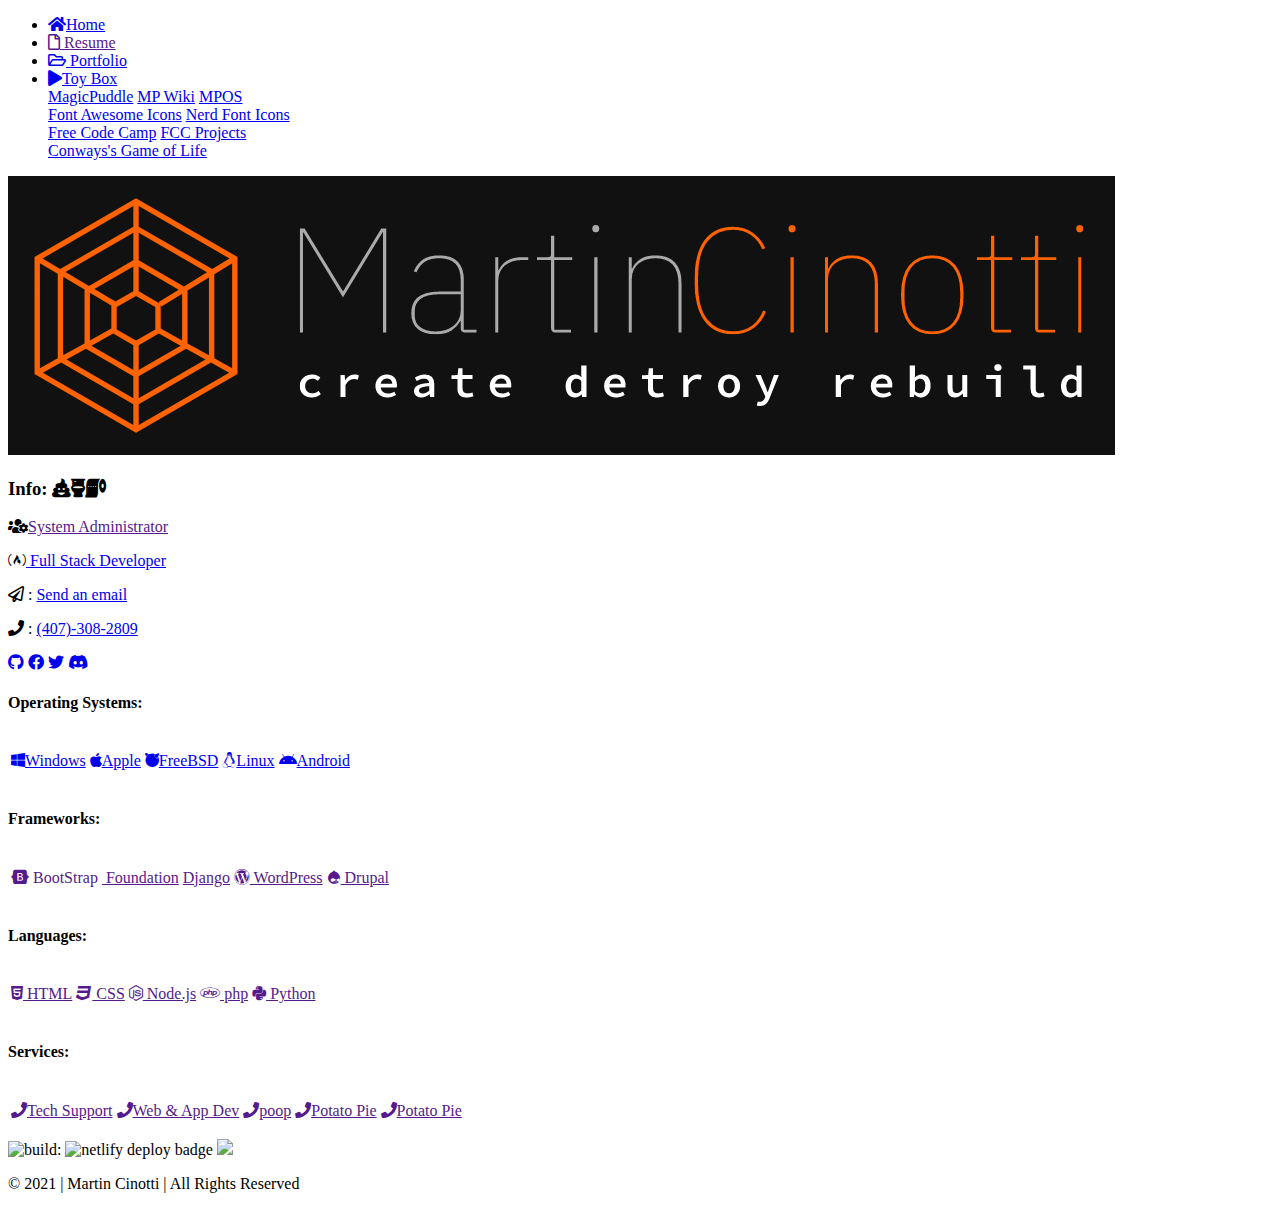
==== commit 41cb3d7d: "Emptying for new testing repo" ====
--- a/index.html
+++ b/index.html
@@ -1,436 +1,295 @@
 <!DOCTYPE html>
 <html lang="en">
-  <head>
-    <meta charset="UTF-8" />
-    <!-- Basic Needs -->
-    <meta name="viewport" content="width=device-width, initial-scale=1.0" />
-    <meta name="Description" content="Enter your description here" />
-    <link
-      rel="stylesheet"
-      href="https://cdnjs.cloudflare.com/ajax/libs/bootswatch/4.6.0/darkly/bootstrap.min.css"
-      crossorigin="anonymous"
-    />
-    <link
-      rel="stylesheet"
-      href="https://cdnjs.cloudflare.com/ajax/libs/font-awesome/5.15.2/css/all.min.css"
-      crossorigin="anonymous"
-    />
-    <!-- Favicon -->
-    <link rel="icon" type="image/png" href="assets/img/favicon.png" />
-    <link
-      rel="apple-touch-icon"
-      sizes="180x180"
-      href="assets/img/favicon/apple-touch-icon.png"
-    />
-    <link
-      rel="icon"
-      type="image/png"
-      sizes="32x32"
-      href="assets/img/favicon-32x32.png"
-    />
-    <link
-      rel="icon"
-      type="image/png"
-      sizes="16x16"
-      href="assets/img/favicon-16x16.png"
-    />
-    <link rel="manifest" href="manifest.webmanifest" />
-    <!-- MagicPuddle CSS -->
-    <link rel="stylesheet" href="assets/css/main.css" />
-    <link rel="stylesheet" href="assets/css/style.css" />
-    <link
-      href="https://cdn.jsdelivr.net/gh/Lukas-W/font-logos@v0.16/assets/font-logos.css"
-      rel="stylesheet"
-      crossorigin="anonymous"
-    />
-    <link
-      href="https://cdn.jsdelivr.net/devicons/1.8.0/css/devicons.min.css"
-      rel="stylesheet"
-      crossorigin="anonymous"
-    />
-    <!-- Page Name -->
-    <title>Martin Cinotti | Home</title>
-  </head>
-
-  <body>
-    <header id="home">
-      <!-- Nav tabs -->
-      <ul class="nav nav-tabs justify-content-center nav-fill">
-        <li class="nav-item">
-          <a href="index.html" class="nav-link active"
-            ><i class="fas fa-home"></i>Home</a
-          >
-        </li>
-        <li class="nav-item">
-          <a href="" class="nav-link"><i class="far fa-file"></i> Resume</a>
-        </li>
-        <li class="nav-item">
-          <a href="portfolio.html" class="nav-link"
-            ><i class="far fa-folder-open"></i> Portfolio</a
-          >
-        </li>
-        <li class="nav-item dropdown">
-          <a
-            class="nav-link dropdown-toggle"
-            data-toggle="dropdown"
-            href="#"
-            role="button"
-            aria-haspopup="true"
-            aria-expanded="false"
-            ><i class="fas fa-play"></i>Toy Box</a
-          >
-          <div class="dropdown-menu">
-            <a class="dropdown-item" href="https://magicpuddle.netlify.app"
-              >MagicPuddle</a
-            >
-            <a class="dropdown-item" href="https://magicpuddle.netlify.app/wiki"
-              >MP Wiki</a
-            >
-            <a class="dropdown-item" href="https://magicpuddle.netlify.app/mpos"
-              >MPOS</a
-            >
-            <div class="dropdown-divider"></div>
-            <a
-              class="dropdown-item"
-              href="https://fontawesome.com/icons?d=gallery"
-              >Font Awesome Icons</a
-            >
-            <a
-              class="dropdown-item"
-              href="https://www.nerdfonts.com/cheat-sheet"
-              >Nerd Font Icons</a
-            >
-            <div class="dropdown-divider"></div>
-            <a class="dropdown-item" href="https://www.freecodecamp.org/"
-              >Free Code Camp</a
-            >
-            <a class="dropdown-item" href="fcc.html">FCC Projects</a>
-            <div class="dropdown-divider"></div>
-            <a class="dropdown-item" href="https://playgameoflife.com"
-              >Conways's Game of Life</a
-            >
-          </div>
-        </li>
-      </ul>
-      <!-- Tab panes -->
-      <div class="tab-content">
-        <div class="tab-pane fade show active" role="tabpanel"></div>
-        <div class="tab-pane fade" id="tab2Id" role="tabpanel"></div>
-        <div class="tab-pane fade" id="tab3Id" role="tabpanel"></div>
-        <div class="tab-pane fade" id="tab4Id" role="tabpanel"></div>
-      </div>
-    </header>
-
-    <main id="main-content">
-      <div class="container">
-        <div class="row">
-          <div class="col-xs-4 col-sm-4 col-md-4 col-lg-4">
-            <!-- -->
-            <div class="card">
-              <img
-                class="card-img-top"
-                src="assets/img/mc-logo-banner.png"
-                alt="Card image cap"
-              />
-              <div class="card-body">
-                <h3 class="card-title">
-                  Info: <i class="fas fa-poo"></i><i class="fas fa-toilet"></i
-                  ><i class="fa fa-toilet-paper"></i>
-                </h3>
-                <p class="card-text">
-                  <i class="fas fa-users-cog"></i
-                  ><a href="">System Administrator</a>
-                </p>
-                <p class="card-text">
-                  <i class="fab fa-free-code-camp"></i
-                  ><a href="https://www.freecodecamp.org/martinc">
-                    Full Stack Developer</a
-                  >
-                </p>
-              </div>
-              <div class="card-body">
-                <p>
-                  <i class="far fa-paper-plane"></i> :
-                  <a href="mailto:martincinotti@gmail.com">Send an email</a>
-                </p>
-                <p>
-                  <i class="fa fa-phone"></i> :
-                  <a href="tel:407-308-2809">(407)-308-2809</a>
-                </p>
-                <a href="https://github.com/MCinotti#git" class="card-link"
-                  ><i class="fab fa-github"></i
-                ></a>
-                <a href="#" class="card-link"
-                  ><i class="fab fa-facebook"></i
-                ></a>
-                <a href="https:twitter.com/martincinotti#twit" class="card-link"
-                  ><i class="fab fa-twitter"></i
-                ></a>
-                <a href="#" class="card-link"><i class="fab fa-discord"></i></a>
-              </div>
+
+<head>
+  <meta charset="UTF-8" />
+  <!-- Basic Needs -->
+  <meta name="viewport" content="width=device-width, initial-scale=1.0" />
+  <meta name="Description" content="Enter your description here" />
+  <link rel="stylesheet" href="https://cdnjs.cloudflare.com/ajax/libs/bootswatch/4.6.0/darkly/bootstrap.min.css"
+    crossorigin="anonymous" />
+  <link rel="stylesheet" href="https://cdnjs.cloudflare.com/ajax/libs/font-awesome/5.15.2/css/all.min.css"
+    crossorigin="anonymous" />
+  <!-- Favicon -->
+  <link rel="icon" type="image/png" href="assets/img/favicon.png" />
+  <link rel="apple-touch-icon" sizes="180x180" href="assets/img/favicon/apple-touch-icon.png" />
+  <link rel="icon" type="image/png" sizes="32x32" href="assets/img/favicon-32x32.png" />
+  <link rel="icon" type="image/png" sizes="16x16" href="assets/img/favicon-16x16.png" />
+  <link rel="manifest" href="manifest.webmanifest" />
+  <!-- MagicPuddle CSS -->
+  <link rel="stylesheet" href="assets/css/main.css" />
+  <link rel="stylesheet" href="assets/css/style.css" />
+  <link href="https://cdn.jsdelivr.net/gh/Lukas-W/font-logos@v0.16/assets/font-logos.css" rel="stylesheet"
+    crossorigin="anonymous" />
+  <link href="https://cdn.jsdelivr.net/devicons/1.8.0/css/devicons.min.css" rel="stylesheet" crossorigin="anonymous" />
+  <!-- Page Name -->
+  <title>Martin Cinotti | Home</title>
+</head>
+
+<body>
+  <header id="home">
+    <!-- Nav tabs -->
+    <ul class="nav nav-tabs justify-content-center nav-fill">
+      <li class="nav-item">
+        <a href="index.html" class="nav-link active"><i class="fas fa-home"></i>Home</a>
+      </li>
+      <li class="nav-item">
+        <a href="" class="nav-link"><i class="far fa-file"></i> Resume</a>
+      </li>
+      <li class="nav-item">
+        <a href="portfolio.html" class="nav-link"><i class="far fa-folder-open"></i> Portfolio</a>
+      </li>
+      <li class="nav-item dropdown">
+        <a class="nav-link dropdown-toggle" data-toggle="dropdown" href="#" role="button" aria-haspopup="true"
+          aria-expanded="false"><i class="fas fa-play"></i>Toy Box</a>
+        <div class="dropdown-menu">
+          <a class="dropdown-item" href="https://magicpuddle.netlify.app">MagicPuddle</a>
+          <a class="dropdown-item" href="https://magicpuddle.netlify.app/wiki">MP Wiki</a>
+          <a class="dropdown-item" href="https://magicpuddle.netlify.app/mpos">MPOS</a>
+          <div class="dropdown-divider"></div>
+          <a class="dropdown-item" href="https://fontawesome.com/icons?d=gallery">Font Awesome Icons</a>
+          <a class="dropdown-item" href="https://www.nerdfonts.com/cheat-sheet">Nerd Font Icons</a>
+          <div class="dropdown-divider"></div>
+          <a class="dropdown-item" href="https://www.freecodecamp.org/">Free Code Camp</a>
+          <a class="dropdown-item" href="fcc.html">FCC Projects</a>
+          <div class="dropdown-divider"></div>
+          <a class="dropdown-item" href="https://playgameoflife.com">Conways's Game of Life</a>
+        </div>
+      </li>
+    </ul>
+    <!-- Tab panes -->
+    <div class="tab-content">
+      <div class="tab-pane fade show active" role="tabpanel"></div>
+      <div class="tab-pane fade" id="tab2Id" role="tabpanel"></div>
+      <div class="tab-pane fade" id="tab3Id" role="tabpanel"></div>
+      <div class="tab-pane fade" id="tab4Id" role="tabpanel"></div>
+    </div>
+  </header>
+
+  <main id="main-content">
+    <div class="container">
+      <div class="row">
+        <div class="col-xs-4 col-sm-4 col-md-4 col-lg-4">
+          <!-- -->
+          <div class="card">
+            <img class="card-img-top" src="assets/img/mc-logo-banner.png" alt="Card image cap" />
+            <div class="card-body">
+              <h3 class="card-title">
+                Info: <i class="fas fa-poo"></i><i class="fas fa-toilet"></i><i class="fa fa-toilet-paper"></i>
+              </h3>
+              <p class="card-text">
+                <i class="fas fa-users-cog"></i><a href="">System Administrator</a>
+              </p>
+              <p class="card-text">
+                <i class="fab fa-free-code-camp"></i><a href="https://www.freecodecamp.org/martinc">
+                  Full Stack Developer</a>
+              </p>
+            </div>
+            <div class="card-body">
+              <p>
+                <i class="far fa-paper-plane"></i> :
+                <a href="mailto:martincinotti@gmail.com">Send an email</a>
+              </p>
+              <p>
+                <i class="fa fa-phone"></i> :
+                <a href="tel:407-308-2809">(407)-308-2809</a>
+              </p>
+              <a href="https://github.com/MCinotti#git" class="card-link"><i class="fab fa-github"></i></a>
+              <a href="#" class="card-link"><i class="fab fa-facebook"></i></a>
+              <a href="https:twitter.com/martincinotti#twit" class="card-link"><i class="fab fa-twitter"></i></a>
+              <a href="#" class="card-link"><i class="fab fa-discord"></i></a>
             </div>
           </div>
-          <div class="col-xs-8 col-sm-8 col-md-8 col-lg-8">
-            <div class="card">
-              <div class="card-body">
-                <h4>Operating Systems:</h4>
-                <table class="table table-responsive folio">
-                  <tbody>
-                    <tr>
-                      <td colspan="2" class="folio-td">
-                        <p>
-                          <a
-                            target="_blank"
-                            rel="noopener noreferrer"
-                            href="https://www.microsoft.com/en-us/windows/"
-                            ><i class="fab fa-windows"></i>Windows</a
-                          >
-                        </p>
-                      </td>
-                      <td colspan="2" class="folio-td">
-                        <p>
-                          <a
-                            target="_blank"
-                            rel="noopener noreferrer"
-                            href="https://www.apple.com/"
-                            ><i class="fab fa-apple"></i>Apple</a
-                          >
-                        </p>
-                      </td>
-                      <td colspan="2" class="folio-td">
-                        <p>
-                          <a
-                            target="_blank"
-                            rel="noopener noreferrer"
-                            href="https://www.freebsd.org/"
-                            ><i class="fab fa-freebsd"></i>FreeBSD</a
-                          >
-                        </p>
-                      </td>
-                      <td colspan="2" class="folio-td">
-                        <p>
-                          <a
-                            target="_blank"
-                            rel="noopener noreferrer"
-                            href="https://www.kernel.org/doc/html/latest/"
-                            ><i class="fab fa-linux"></i>Linux</a
-                          >
-                        </p>
-                      </td>
-                      <td colspan="2" class="folio-td">
-                        <p>
-                          <a
-                            target="_blank"
-                            rel="noopener noreferrer"
-                            href="https://www.android.com/"
-                            ><i class="fab fa-android"></i>Android</a
-                          >
-                        </p>
-                      </td>
-                      <td colspan="2" class="folio-td">
-                        <p>
-                          <a
-                            target="_blank"
-                            rel="noopener noreferrer"
-                            href=""
-                          ></a>
-                        </p>
-                      </td>
-                    </tr>
-                  </tbody>
-                </table>
-
-                <h4>Frameworks:</h4>
-                <table class="table table-responsive folio">
-                  <tbody>
-                    <tr>
-                      <td colspan="2" class="folio-td">
-                        <p>
-                          <a target="_blank" rel="noopener noreferrer" href=""
-                            ><i class="fab fa-bootstrap"> BootStrap</i></a
-                          >
-                        </p>
-                      </td>
-                      <td colspan="2" class="folio-td">
-                        <p>
-                          <a target="_blank" rel="noopener noreferrer" href=""
-                            ><i class="fa fa-foundation"></i> Foundation</a
-                          >
-                        </p>
-                      </td>
-                      <td colspan="2" class="folio-td">
-                        <p>
-                          <a target="_blank" rel="noopener noreferrer" href=""
-                            ><i class="nf-dev-django"></i> Django</a
-                          >
-                        </p>
-                      </td>
-                      <td colspan="2" class="folio-td">
-                        <p>
-                          <a target="_blank" rel="noopener noreferrer" href=""
-                            ><i class="fab fa-wordpress"></i> WordPress</a
-                          >
-                        </p>
-                      </td>
-                      <td colspan="2" class="folio-td">
-                        <p>
-                          <a target="_blank" rel="noopener noreferrer" href=""
-                            ><i class="fab fa-drupal"></i> Drupal</a
-                          >
-                        </p>
-                      </td>
-                      <td colspan="2" class="folio-td">
-                        <p>
-                          <a
-                            target="_blank"
-                            rel="noopener noreferrer"
-                            href=""
-                          ></a>
-                        </p>
-                      </td>
-                    </tr>
-                  </tbody>
-                </table>
-
-                <h4>Languages:</h4>
-                <table class="table table-responsive folio">
-                  <tbody>
-                    <tr>
-                      <td colspan="2" class="folio-td">
-                        <p>
-                          <a target="_blank" rel="noopener noreferrer" href=""
-                            ><i class="fab fa-html5"></i> HTML</a
-                          >
-                        </p>
-                      </td>
-                      <td colspan="2" class="folio-td">
-                        <p>
-                          <a target="_blank" rel="noopener noreferrer" href=""
-                            ><i class="fab fa-css3"></i> CSS</a
-                          >
-                        </p>
-                      </td>
-                      <td colspan="2" class="folio-td">
-                        <p>
-                          <a target="_blank" rel="noopener noreferrer" href=""
-                            ><i class="fab fa-node-js"></i> Node.js</a
-                          >
-                        </p>
-                      </td>
-                      <td colspan="2" class="folio-td">
-                        <p>
-                          <a target="_blank" rel="noopener noreferrer" href=""
-                            ><i class="fab fa-php"></i> php</a
-                          >
-                        </p>
-                      </td>
-                      <td colspan="2" class="folio-td">
-                        <p>
-                          <a target="_blank" rel="noopener noreferrer" href=""
-                            ><i class="fab fa-python"></i> Python</a
-                          >
-                        </p>
-                      </td>
-                    </tr>
-                  </tbody>
-                </table>
-
-                <h4>Services:</h4>
-                <table class="table table-responsive folio">
-                  <tbody>
-                    <tr>
-                      <td colspan="2" class="folio-td">
-                        <p>
-                          <a target="_blank" rel="noopener noreferrer" href=""
-                            ><i class="fa fa-phone"></i>Tech Support</a
-                          >
-                        </p>
-                      </td>
-                      <td colspan="2" class="folio-td">
-                        <p>
-                          <a target="_blank" rel="noopener noreferrer" href=""
-                            ><i class="fa fa-phone"></i>Web & App Dev</a
-                          >
-                        </p>
-                      </td>
-                      <td colspan="2" class="folio-td">
-                        <p>
-                          <a target="_blank" rel="noopener noreferrer" href=""
-                            ><i class="fa fa-phone"></i>poop</a
-                          >
-                        </p>
-                      </td>
-                      <td colspan="2" class="folio-td">
-                        <p>
-                          <a target="_blank" rel="noopener noreferrer" href=""
-                            ><i class="fa fa-phone"></i>Potato Pie</a
-                          >
-                        </p>
-                      </td>
-                      <td colspan="2" class="folio-td">
-                        <p>
-                          <a target="_blank" rel="noopener noreferrer" href=""
-                            ><i class="fa fa-phone"></i>Potato Pie</a
-                          >
-                        </p>
-                      </td>
-                    </tr>
-                  </tbody>
-                </table>
-              </div>
+        </div>
+        <div class="col-xs-8 col-sm-8 col-md-8 col-lg-8">
+          <div class="card">
+            <div class="card-body">
+              <h4>Operating Systems:</h4>
+              <table class="table table-responsive folio">
+                <tbody>
+                  <tr>
+                    <td colspan="2" class="folio-td">
+                      <p>
+                        <a target="_blank" rel="noopener noreferrer" href="https://www.microsoft.com/en-us/windows/"><i
+                            class="fab fa-windows"></i>Windows</a>
+                      </p>
+                    </td>
+                    <td colspan="2" class="folio-td">
+                      <p>
+                        <a target="_blank" rel="noopener noreferrer" href="https://www.apple.com/"><i
+                            class="fab fa-apple"></i>Apple</a>
+                      </p>
+                    </td>
+                    <td colspan="2" class="folio-td">
+                      <p>
+                        <a target="_blank" rel="noopener noreferrer" href="https://www.freebsd.org/"><i
+                            class="fab fa-freebsd"></i>FreeBSD</a>
+                      </p>
+                    </td>
+                    <td colspan="2" class="folio-td">
+                      <p>
+                        <a target="_blank" rel="noopener noreferrer" href="https://www.kernel.org/doc/html/latest/"><i
+                            class="fab fa-linux"></i>Linux</a>
+                      </p>
+                    </td>
+                    <td colspan="2" class="folio-td">
+                      <p>
+                        <a target="_blank" rel="noopener noreferrer" href="https://www.android.com/"><i
+                            class="fab fa-android"></i>Android</a>
+                      </p>
+                    </td>
+                    <td colspan="2" class="folio-td">
+                      <p>
+                        <a target="_blank" rel="noopener noreferrer" href=""></a>
+                      </p>
+                    </td>
+                  </tr>
+                </tbody>
+              </table>
+
+              <h4>Frameworks:</h4>
+              <table class="table table-responsive folio">
+                <tbody>
+                  <tr>
+                    <td colspan="2" class="folio-td">
+                      <p>
+                        <a target="_blank" rel="noopener noreferrer" href=""><i class="fab fa-bootstrap">
+                            BootStrap</i></a>
+                      </p>
+                    </td>
+                    <td colspan="2" class="folio-td">
+                      <p>
+                        <a target="_blank" rel="noopener noreferrer" href=""><i class="fa fa-foundation"></i>
+                          Foundation</a>
+                      </p>
+                    </td>
+                    <td colspan="2" class="folio-td">
+                      <p>
+                        <a target="_blank" rel="noopener noreferrer" href=""><i class="nf-dev-django"></i> Django</a>
+                      </p>
+                    </td>
+                    <td colspan="2" class="folio-td">
+                      <p>
+                        <a target="_blank" rel="noopener noreferrer" href=""><i class="fab fa-wordpress"></i>
+                          WordPress</a>
+                      </p>
+                    </td>
+                    <td colspan="2" class="folio-td">
+                      <p>
+                        <a target="_blank" rel="noopener noreferrer" href=""><i class="fab fa-drupal"></i> Drupal</a>
+                      </p>
+                    </td>
+                    <td colspan="2" class="folio-td">
+                      <p>
+                        <a target="_blank" rel="noopener noreferrer" href=""></a>
+                      </p>
+                    </td>
+                  </tr>
+                </tbody>
+              </table>
+
+              <h4>Languages:</h4>
+              <table class="table table-responsive folio">
+                <tbody>
+                  <tr>
+                    <td colspan="2" class="folio-td">
+                      <p>
+                        <a target="_blank" rel="noopener noreferrer" href=""><i class="fab fa-html5"></i> HTML</a>
+                      </p>
+                    </td>
+                    <td colspan="2" class="folio-td">
+                      <p>
+                        <a target="_blank" rel="noopener noreferrer" href=""><i class="fab fa-css3"></i> CSS</a>
+                      </p>
+                    </td>
+                    <td colspan="2" class="folio-td">
+                      <p>
+                        <a target="_blank" rel="noopener noreferrer" href=""><i class="fab fa-node-js"></i> Node.js</a>
+                      </p>
+                    </td>
+                    <td colspan="2" class="folio-td">
+                      <p>
+                        <a target="_blank" rel="noopener noreferrer" href=""><i class="fab fa-php"></i> php</a>
+                      </p>
+                    </td>
+                    <td colspan="2" class="folio-td">
+                      <p>
+                        <a target="_blank" rel="noopener noreferrer" href=""><i class="fab fa-python"></i> Python</a>
+                      </p>
+                    </td>
+                  </tr>
+                </tbody>
+              </table>
+
+              <h4>Services:</h4>
+              <table class="table table-responsive folio">
+                <tbody>
+                  <tr>
+                    <td colspan="2" class="folio-td">
+                      <p>
+                        <a target="_blank" rel="noopener noreferrer" href=""><i class="fa fa-phone"></i>Tech Support</a>
+                      </p>
+                    </td>
+                    <td colspan="2" class="folio-td">
+                      <p>
+                        <a target="_blank" rel="noopener noreferrer" href=""><i class="fa fa-phone"></i>Web & App
+                          Dev</a>
+                      </p>
+                    </td>
+                    <td colspan="2" class="folio-td">
+                      <p>
+                        <a target="_blank" rel="noopener noreferrer" href=""><i class="fa fa-phone"></i>poop</a>
+                      </p>
+                    </td>
+                    <td colspan="2" class="folio-td">
+                      <p>
+                        <a target="_blank" rel="noopener noreferrer" href=""><i class="fa fa-phone"></i>Potato Pie</a>
+                      </p>
+                    </td>
+                    <td colspan="2" class="folio-td">
+                      <p>
+                        <a target="_blank" rel="noopener noreferrer" href=""><i class="fa fa-phone"></i>Potato Pie</a>
+                      </p>
+                    </td>
+                  </tr>
+                </tbody>
+              </table>
             </div>
           </div>
         </div>
       </div>
-    </main>
-
-    <footer class="footer">
-      <div id="badges" class="badges">
-        <img
-          src="https://travis-ci.com/MCinotti/fcc.svg?branch=master&amp;status=unknown"
-          alt="build:"
-        />
-        <!-- Netlify Build Status-->
-        <img
-          src="https://api.netlify.com/api/v1/badges/0e142e16-d740-4ee3-bc3f-e1f00d28d1e9/deploy-status"
-          alt="netlify deploy badge"
-        />
-        <!-- 100 days of code L/R-->
-        <a href="https://www.100daysofcode.com"
-          ><img
-            src="https://img.shields.io/static/v1?label=Challenge&amp;labelColor=212121&amp;message=100%20Days%20of%20Code&amp;color=662700&amp;style=for-the-badge&amp;link=https://www.100daysofcode.com"
-        /></a>
-      </div>
-      <div class="credits">
-        <p>© 2021 | Martin Cinotti | All Rights Reserved</p>
-      </div>
-    </footer>
-    <!-- Script section -->
-    <script type="text/javascript">
-      $("#navId a").click((e) => {
-        e.preventDefault();
-        $(this).tab("show");
-      });
-    </script>
-    <script
-      crossorigin="anonymous"
-      src="https://cdnjs.cloudflare.com/ajax/libs/jquery/3.5.1/jquery.slim.min.js"
-    ></script>
-    <script
-      crossorigin="anonymous"
-      src="https://cdnjs.cloudflare.com/ajax/libs/popper.js/1.16.1/umd/popper.min.js"
-    ></script>
-    <script
-      crossorigin="anonymous"
-      src="https://cdnjs.cloudflare.com/ajax/libs/twitter-bootstrap/4.6.0/js/bootstrap.min.js"
-    ></script>
-    <script
-      crossorigin="anonymous"
-      src="https://cdn.jsdelivr.net/npm/nf-icons@0.1.0/dist/index.min.js"
-    ></script>
-    <script
-      crossorigin="anonymous"
-      src="https://cdn.jsdelivr.net/combine/npm/nf-icons@0.1.0,npm/svelte-nerdfonts@1.0.3,npm/nerdfont-icons@0.0.2"
-    ></script>
-  </body>
+    </div>
+  </main>
+
+  <footer class="footer">
+    <div id="badges" class="badges">
+      <img src="https://travis-ci.com/MCinotti/fcc.svg?branch=master&amp;status=unknown" alt="build:" />
+      <!-- Netlify Build Status-->
+      <img src="https://api.netlify.com/api/v1/badges/0e142e16-d740-4ee3-bc3f-e1f00d28d1e9/deploy-status"
+        alt="netlify deploy badge" />
+      <!-- 100 days of code L/R-->
+      <a href="https://www.100daysofcode.com"><img
+          src="https://img.shields.io/static/v1?label=Challenge&amp;labelColor=212121&amp;message=100%20Days%20of%20Code&amp;color=662700&amp;style=for-the-badge&amp;link=https://www.100daysofcode.com" /></a>
+    </div>
+    <div class="credits">
+      <p>© 2021 | Martin Cinotti | All Rights Reserved</p>
+    </div>
+  </footer>
+  <!-- Script section -->
+  <script type="text/javascript">
+    $("#navId a").click((e) => {
+      e.preventDefault();
+      $(this).tab("show");
+    });
+  </script>
+  <script crossorigin="anonymous" src="https://cdnjs.cloudflare.com/ajax/libs/jquery/3.5.1/jquery.slim.min.js"></script>
+  <script crossorigin="anonymous"
+    src="https://cdnjs.cloudflare.com/ajax/libs/popper.js/1.16.1/umd/popper.min.js"></script>
+  <script crossorigin="anonymous"
+    src="https://cdnjs.cloudflare.com/ajax/libs/twitter-bootstrap/4.6.0/js/bootstrap.min.js"></script>
+  <script crossorigin="anonymous" src="https://cdn.jsdelivr.net/npm/nf-icons@0.1.0/dist/index.min.js"></script>
+  <script crossorigin="anonymous"
+    src="https://cdn.jsdelivr.net/combine/npm/nf-icons@0.1.0,npm/svelte-nerdfonts@1.0.3,npm/nerdfont-icons@0.0.2"></script>
+</body>
+
 </html>
